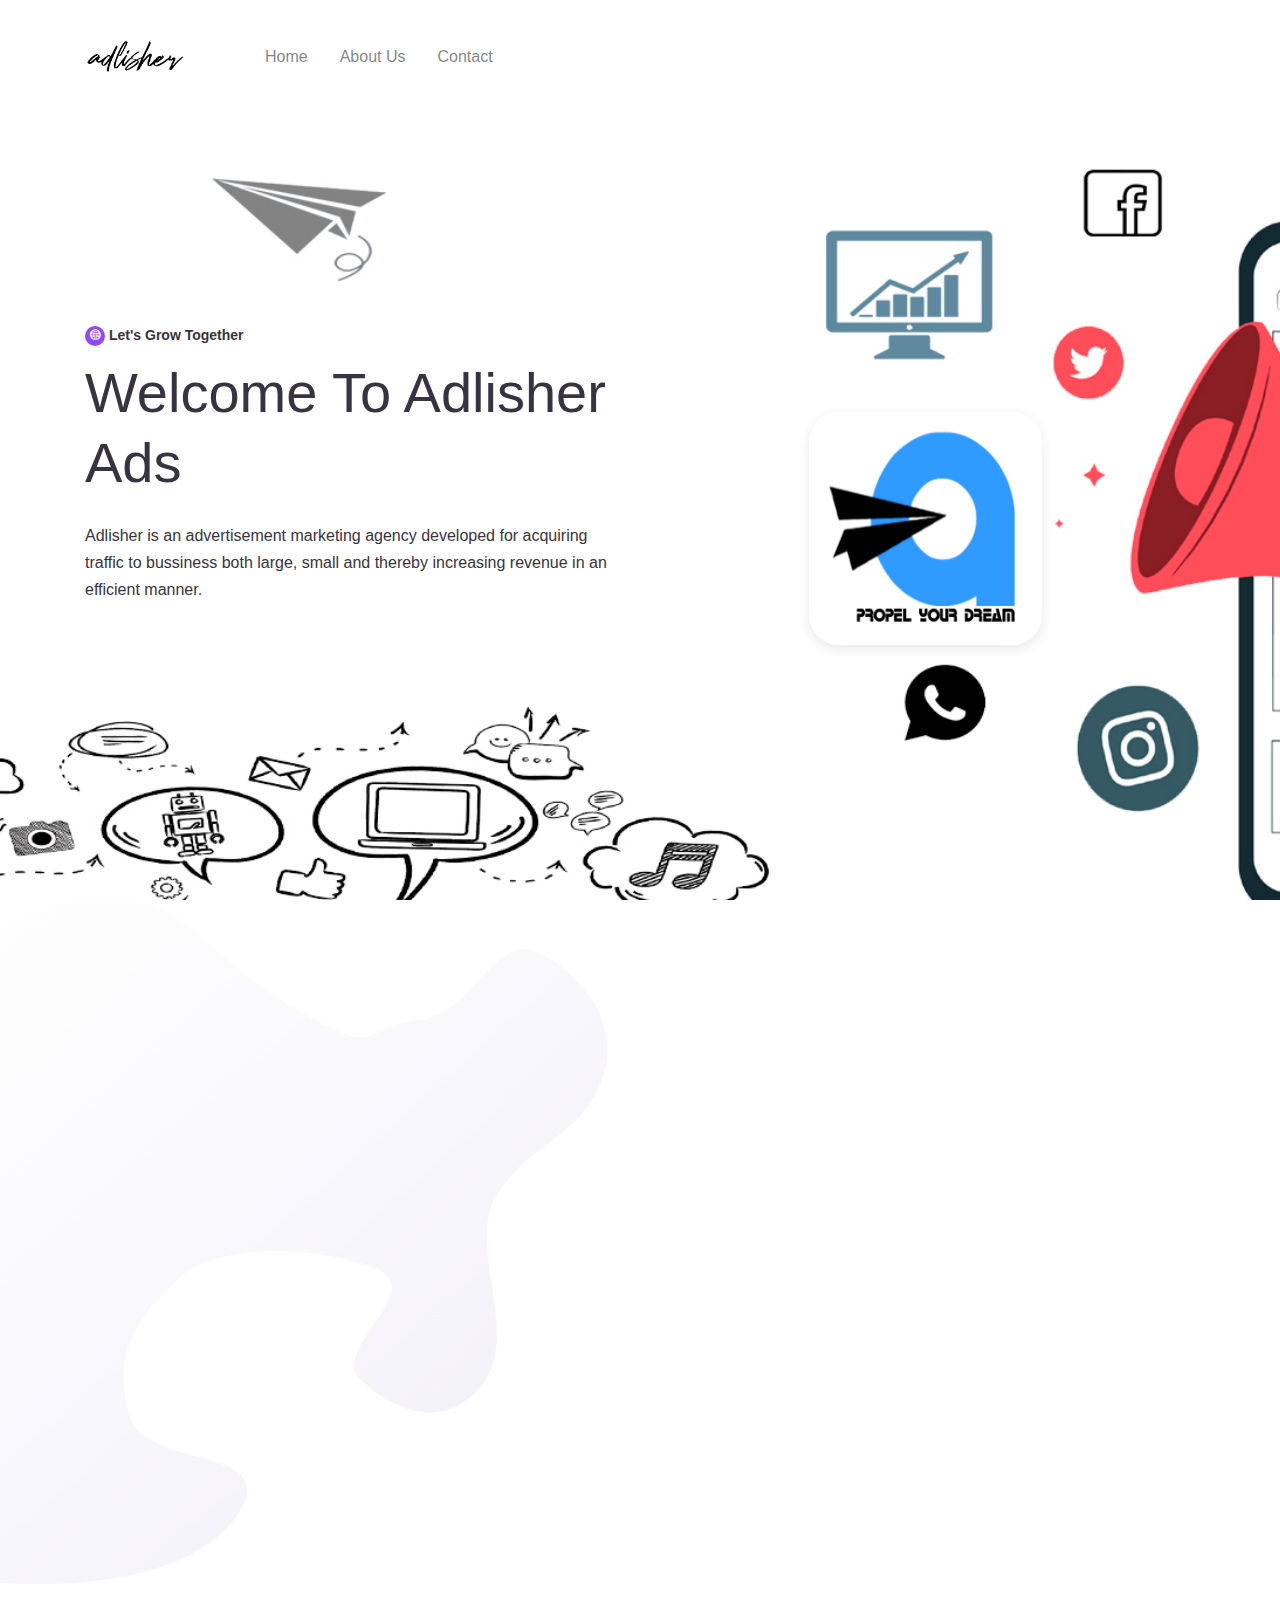
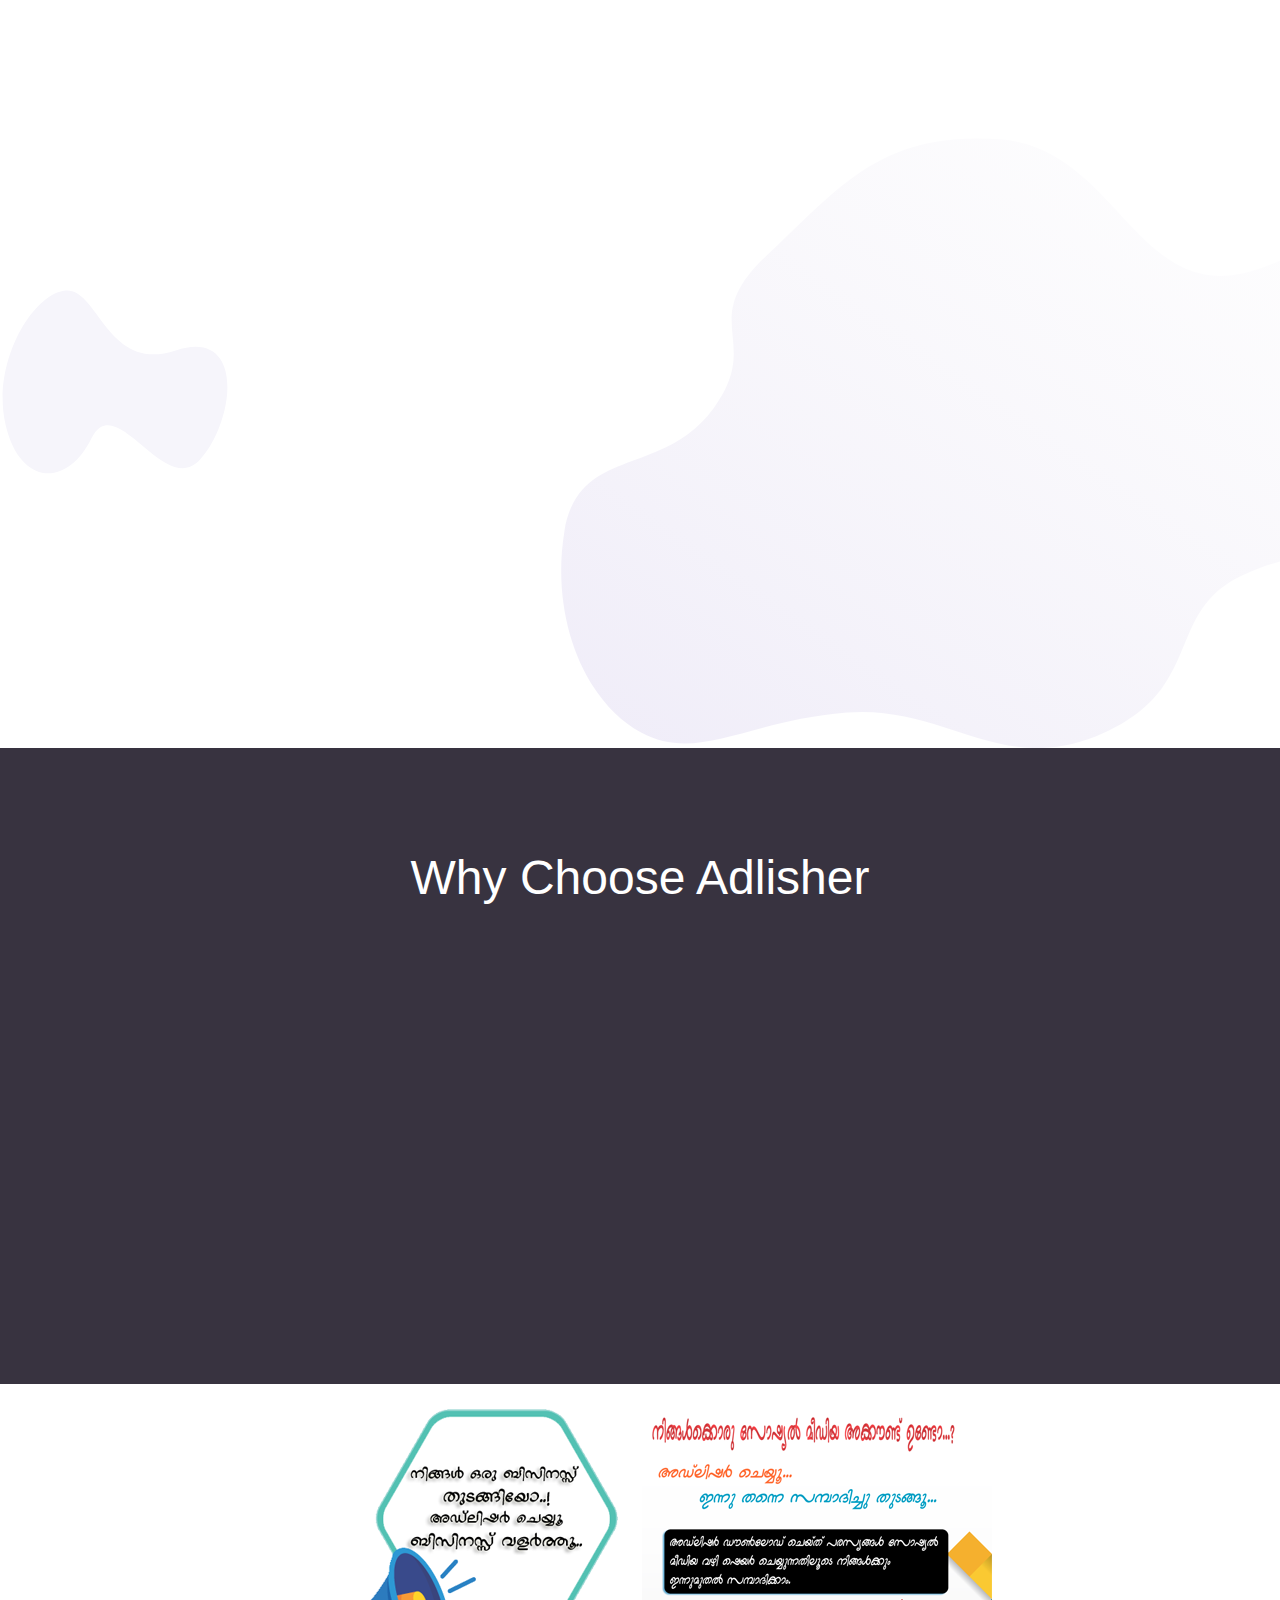
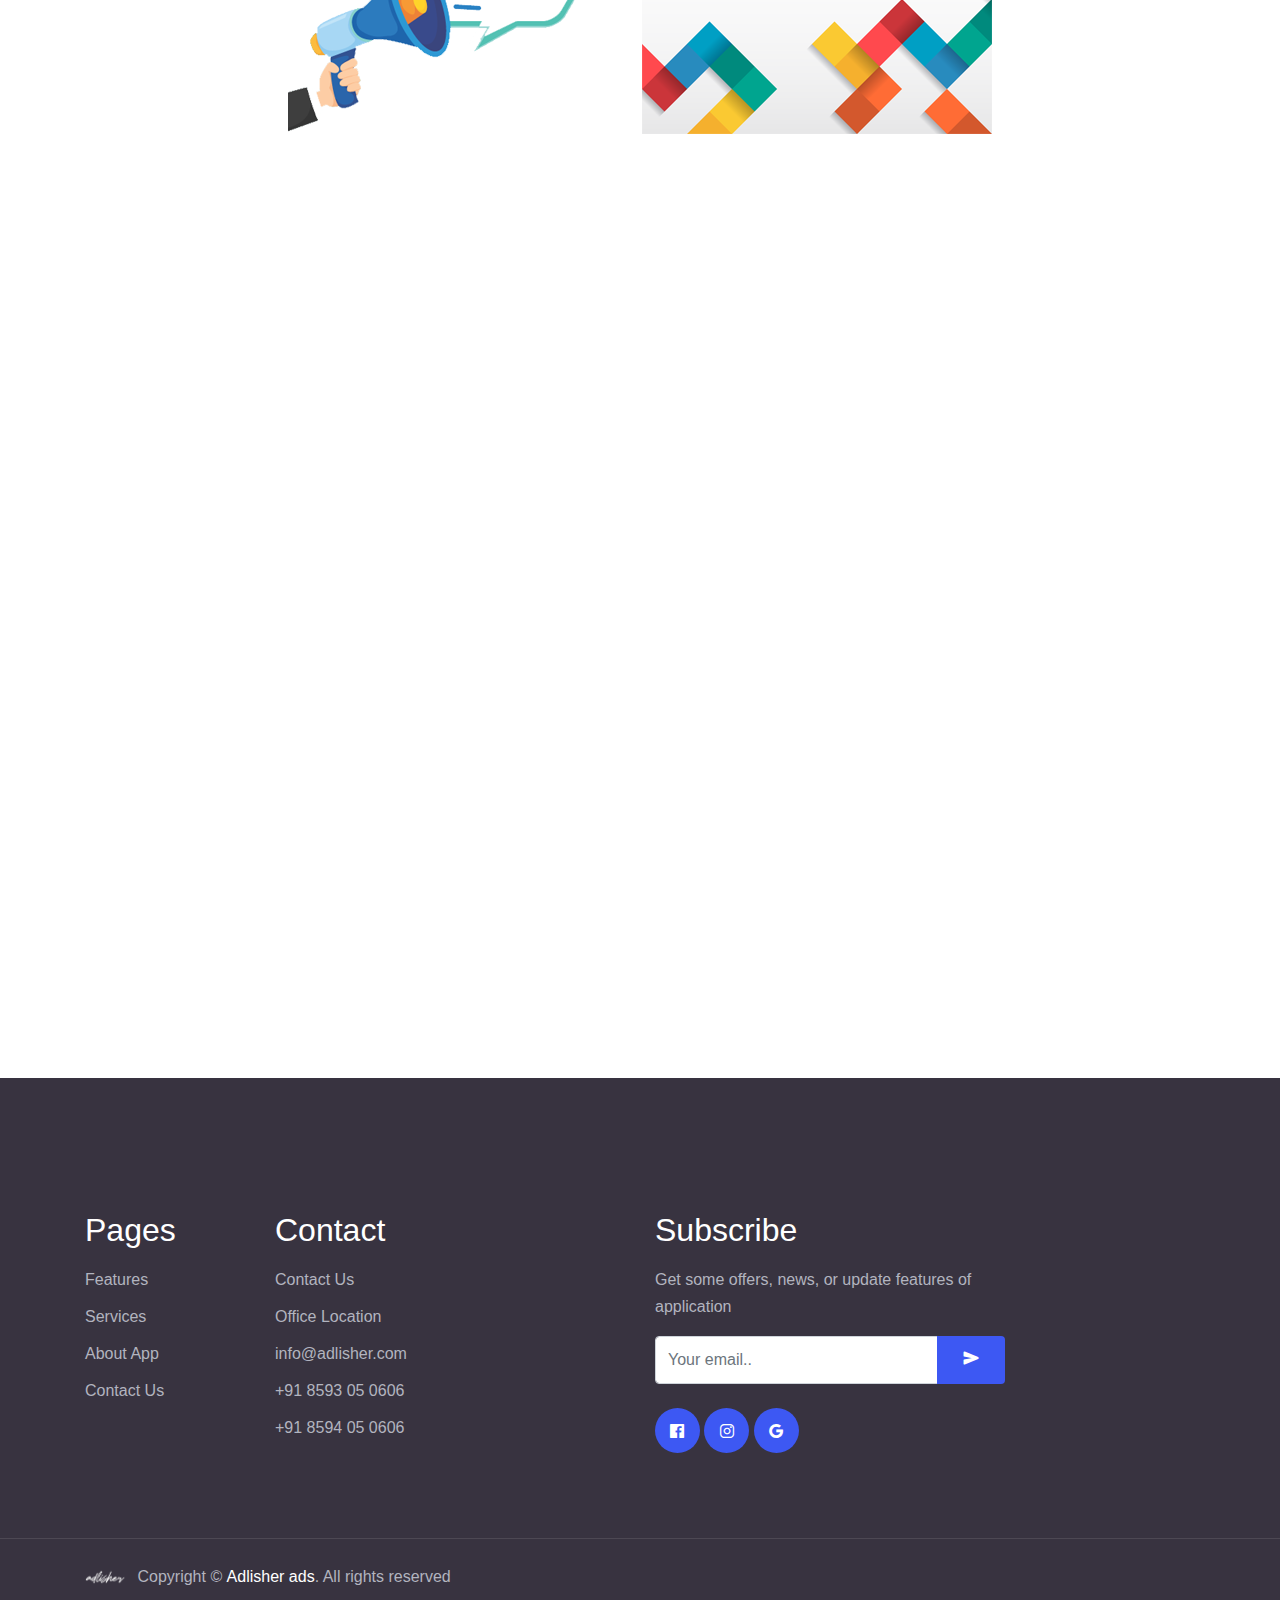
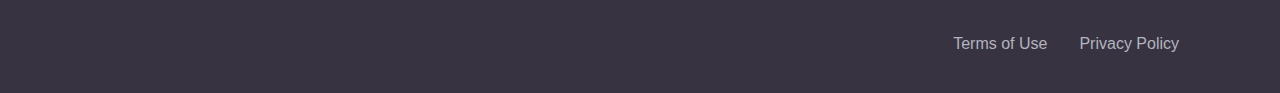
==== index.html @ e450fbd5 "Add files via upload" ====
<!DOCTYPE html>
<html lang="en">
<head>
  <meta charset="UTF-8">
  <meta name="viewport" content="width=device-width, initial-scale=1.0, maximum-scale=1.0, user-scalable=0">

  <meta http-equiv="X-UA-Compatible" content="ie=edge">
  
  <meta name="description" content="Mobile Application HTML5 Template">

  <meta name="copyright" content="Adlisher, https://www.adlisher.com/">

  <title>Adlisher</title>

  <link rel="shortcut icon" href="assets/favicon1.png" type="image/x-icon">

  <link rel="stylesheet" href="assets/css/maicons.css">

  <link rel="stylesheet" href="assets/vendor/animate/animate.css">

  <link rel="stylesheet" href="assets/vendor/owl-carousel/css/owl.carousel.min.css">

  <link rel="stylesheet" href="assets/css/bootstrap.css">

  <link rel="stylesheet" href="assets/css/mobster.css">

</head>
<body>

<nav class="navbar navbar-expand-lg navbar-light navbar-floating">
  <div class="container">
    <a class="navbar-brand" href="#">
      <img src="assets/favicon.png" alt="" width="100">
    </a>
    <button class="navbar-toggler" type="button" data-toggle="collapse" data-target="#navbarToggler" aria-controls="navbarToggler" aria-expanded="false" aria-label="Toggle navigation">
      <span class="navbar-toggler-icon"></span>
    </button>
  
    <div class="collapse navbar-collapse" id="navbarToggler">
      <ul class="navbar-nav ml-lg-5 mt-3 mt-lg-0">
        <li class="nav-item">
            <a class="nav-link" href="index.html">Home</a>
		</li>
        <li class="nav-item">
          <a class="nav-link" href="about.html">About Us</a>
        </li>
        
        </li>
        <li class="nav-item">
          <a class="nav-link" href="contact.html">Contact</a>
        </li>
      </ul>
      
    </div>
  </div>
</nav>
  
<div class="page-hero-section bg-image hero-home-1" style="background-image: url(assets/img/bg_hero_1.svg);">
  <div class="hero-caption pt-5">
    <div class="container h-100">
      <div class="row align-items-center h-100">
        <div class="col-lg-6 wow fadeInUp">
          <div class="badge mb-2"><span class="icon mr-1"><span class="mai-globe"></span></span><b>Let's Grow Together</b></div>
          <h1 class="mb-4">Welcome To Adlisher Ads</h1>
          <p class="mb-4">Adlisher is an advertisement marketing agency developed for acquiring traffic to bussiness both large, small and thereby increasing revenue in an efficient manner. </p>
          
        </div>
        <div class="col-lg-6 d-none d-lg-block wow zoomIn">
          <div class="img-place mobile-preview shadow floating-animate">
            <img src="assets/img/app_preview_1.png" alt="">
          </div>
        </div>
      </div>
    </div>
  </div>
</div>

<!--
<div class="page-section mt-5">
  <div class="container">
    <div class="row">
      <div class="col-sm-6 col-lg-3 py-3 wow zoomIn">
        <div class="img-place client-img">
          <img src="assets/img/clients/alter_sport.png" alt="">
        </div>
      </div>
      <div class="col-sm-6 col-lg-3 py-3 wow zoomIn">
        <div class="img-place client-img">
          <img src="assets/img/clients/cleaning_service.png" alt="">
        </div>
      </div>
      <div class="col-sm-6 col-lg-3 py-3 wow zoomIn">
        <div class="img-place client-img">
          <img src="assets/img/clients/creative_photo.png" alt="">
        </div>
      </div>
      <div class="col-sm-6 col-lg-3 py-3 wow zoomIn">
        <div class="img-place client-img">
          <img src="assets/img/clients/global_tv.png" alt="">
        </div>
      </div>
    </div>
  </div>
</div>  -->

<div class="position-realive bg-image" style="background-image: url(assets/img/pattern_1.svg);">

<div class="page-section">
  <div class="container">
    <div class="row">
      <div class="col-lg-5 py-3">
        <div class="img-place mobile-preview shadow wow zoomIn">
          <img src="assets/img/app_preview_2.png" alt="">
        </div>
      </div>
      <div class="col-lg-6 py-3 mt-lg-5">
        <div class="iconic-list">
          <div class="iconic-item wow fadeInUp">
            <div class="iconic-md iconic-text bg-warning fg-white rounded-circle">
              <span class="mai-cube"></span>
            </div>
            <div class="iconic-content">
              <h5>What We Do</h5>
			  <ul>
              <font size="+2"><b><li>Social media marketing</li></b>
				  <b><li>SEO</li></b>
		  	      <b><li>Digital advertising</li></b>
				  <b><li>Short vedio advertisement</li></b>
			   </ul></font>
 		      
            </div>
          </div>
          <div class="iconic-item wow fadeInUp">
            <div class="iconic-md iconic-text bg-info fg-white rounded-circle">
              <span class="mai-shield"></span>
            </div>
            <div class="iconic-content">
              <h5>Introducing Whatsapp Ads</h5>
              <p class="fs-small"><b>You can earn on each ad published in our app.</b></p>
            </div>
          </div>
          
        </div>
      </div>
    </div>
  </div>
</div>

<div class="page-section">
  <div class="container">
    <div class="row">
      <div class="col-lg-6 offset-lg-1 py-3 mt-lg-5 wow fadeInUp">
        <h1 class="mb-4">About our app</h1>
        <p class="mb-4"><b><font size="+1">A user friendly advertising app which digital ad of a business published through adlisher ads</font></b></p>
			<ul>
              <li>Signup</li>
              <li></i>Share Your Locality</li>
              <li></i>Share Our Ad</li>
              <li></i>Unlimited Earnings</li>
            </ul>
			<a href="#" class="btn btn-primary rounded-pill">Get App Now</a>
	  </div>
      <div class="col-lg-5 py-3">
        <div class="img-place mobile-preview shadow wow zoomIn">
          <img src="assets/img/app_preview_3.png" alt="">
        </div>
      </div>
    </div>
  </div>
</div>

</div>


<div class="page-section bg-dark fg-white">
  <div class="container">
    <h1 class="text-center">Why Choose Adlisher</h1>

    <div class="row justify-content-center mt-5">
      <div class="col-md-6 col-lg-3 py-3">
        <div class="card card-body border-0 bg-transparent text-center wow zoomIn">
          <div class="mb-3">
            <img src="assets/img/icons/rocket.svg" alt="">
          </div>
          <p class="fs-large">Very Fast</p>
          <p class="fs-small fg-grey">Lorem ipsum dolor sit amet, consetetur sadipscing elitr, sed</p>
        </div>
      </div>
      <div class="col-md-6 col-lg-3 py-3">
        <div class="card card-body border-0 bg-transparent text-center wow zoomIn" data-wow-delay="200ms">
          <div class="mb-3">
            <img src="assets/img/icons/testimony.svg" alt="">
          </div>
          <p class="fs-large">Happy Client</p>
          <p class="fs-small fg-grey">Lorem ipsum dolor sit amet, consetetur sadipscing elitr, sed</p>
        </div>
      </div>
      <div class="col-md-6 col-lg-3 py-3">
        <div class="card card-body border-0 bg-transparent text-center wow zoomIn" data-wow-delay="400ms">
          <div class="mb-3">
            <img src="assets/img/icons/promotion.svg" alt="">
          </div>
          <p class="fs-large">Free Ads</p>
          <p class="fs-small fg-grey">Lorem ipsum dolor sit amet, consetetur sadipscing elitr, sed</p>
        </div>
      </div>
      <div class="col-md-6 col-lg-3 py-3">
        <div class="card card-body border-0 bg-transparent text-center wow zoomIn" data-wow-delay="600ms">
          <div class="mb-3">
            <img src="assets/img/icons/support.svg" alt=""
          </div>
          <p class="fs-large">24/7 Support</p>
          <p class="fs-small fg-grey">Lorem ipsum dolor sit amet, consetetur sadipscing elitr, sed</p>
        </div>
      </div>
      
      <div class="col-md-6 col-lg-3 py-3">
        <div class="card card-body border-0 bg-transparent text-center wow zoomIn" data-wow-delay="1000ms">
          
         
        </div>
      </div>
    </div>
  </div>
</div>


</div>

<center>
	<img src="assets/img/pos1.png" alt=""/>
	<img src="assets/img/pos2.png" alt=""/>
</center>


  


<div class="page-section">
  <div class="container">
    <div class="row">
      <div class="col-lg-7 py-3 mb-5 mb-lg-0">
        <div class="img-place w-lg-75 wow zoomIn">
          <img src="assets/img/illustration_contact.svg" alt="">
        </div>
      </div>
      <div class="col-lg-5 py-3">
        <h1 class="wow fadeInUp">Need a help? <br>
        Don't worry just contact us</h1>

        <form method="POST" class="mt-5">
          <div class="form-group wow fadeInUp">
            <label for="name" class="fw-medium fg-grey">Fullname</label>
            <input type="text" class="form-control" id="name">
          </div>

          <div class="form-group wow fadeInUp">
            <label for="email" class="fw-medium fg-grey">Email</label>
            <input type="text" class="form-control" id="email">
          </div>

          <div class="form-group wow fadeInUp">
            <label for="message" class="fw-medium fg-grey">Message</label>
            <textarea rows="6" class="form-control" id="message"></textarea>
          </div>

          <div class="form-group mt-4 wow fadeInUp">
            <button type="submit" class="btn btn-primary">Send Message</button>
          </div>
        </form>
      </div>
    </div>
  </div>
</div>

<div class="page-footer-section bg-dark fg-white">
  <div class="container">
    <div class="row mb-5 py-3">
      <div class="col-sm-6 col-lg-2 py-3">
        <h5 class="mb-3">Pages</h5>
        <ul class="menu-link">
          <li><a href="#" class="">Features</a></li>
          <li><a href="#" class="">Services</a></li>
          <li><a href="#" class="">About App</a></li>
          <li><a href="#" class="">Contact Us</a></li>
        </ul>
      </div>
      
      <div class="col-md-6 col-lg-4 py-3">
        <h5 class="mb-3">Contact</h5>
        <ul class="menu-link">
          <li><a href="#" class="">Contact Us</a></li>
          <li><a href="#" class="">Office Location</a></li>
          <li><a href="info@adlisher.com" class="">info@adlisher.com</a></li>
          <li><a href="#" class="">+91 8593 05 0606</a></li>
          <li><a href="#" class="">+91 8594 05 0606</a></li>
        </ul>
      </div>
      <div class="col-md-6 col-lg-4 py-3">
        <h5 class="mb-3">Subscribe</h5>
        <p>Get some offers, news, or update features of application</p>
        <form method="POST">
          <div class="input-group">
            <input type="text" class="form-control" placeholder="Your email..">
            <div class="input-group-append">
              <button type="submit" class="btn btn-primary"><span class="mai-send"></span></button>
            </div>
          </div>
        </form>

        <!-- Social Media Button -->
        <div class="mt-4">
          <a href="https://m.facebook.com/Adlisher-108062444445038/?ref=bookmarks" class="btn btn-fab btn-primary fg-white"><span class="mai-logo-facebook"></span></a>
          
          <a href="https://instagram.com/adlisher.ads?igshid=1wl89i5eclj4k" class="btn btn-fab btn-primary fg-white"><span class="mai-logo-instagram"></span></a>
          <a href="adlisherads@gmail.com" class="btn btn-fab btn-primary fg-white"><span class="mai-logo-google"></span></a>
        </div>
      </div>
    </div>
  </div>

  <hr>

  <div class="container">
    <div class="row">
      <div class="col-12 col-md-6 py-2">
        <img src="assets/favicon-light.png" alt="" width="40">
        <!-- Please don't remove or modify the credits below -->
        <p class="d-inline-block ml-2">Copyright &copy; <a href="https://www.adlisher.com/" class="fg-white fw-medium">Adlisher ads</a>. All rights reserved</p>
      </div>
      <div class="col-12 col-md-6 py-2">
        <ul class="nav justify-content-end">
          <li class="nav-item"><a href="#" class="nav-link">Terms of Use</a></li>
          <li class="nav-item"><a href="privacypolicy.html" class="nav-link">Privacy Policy</a></li>
        
        </ul>
      </div>
    </div>
  </div>
</div>

<script src="assets/js/jquery-3.5.1.min.js"></script>

<script src="assets/js/bootstrap.bundle.min.js"></script>

<script src="assets/vendor/owl-carousel/js/owl.carousel.min.js"></script>

<script src="assets/vendor/wow/wow.min.js"></script>

<script src="assets/js/mobster.js"></script>

</body>
</html>
---- assets/css/maicons.css ----
@font-face {
  font-family: 'maicons';
  src:  url('../fonts/maicons.eot?c9nlkl');
  src:  url('../fonts/maicons.eot?c9nlkl#iefix') format('embedded-opentype'),
    url('../fonts/maicons.ttf?c9nlkl') format('truetype'),
    url('../fonts/maicons.woff?c9nlkl') format('woff'),
    url('../fonts/maicons.svg?c9nlkl#maicons') format('svg');
  font-weight: normal;
  font-style: normal;
  font-display: block;
}

[class^="mai-"], [class*=" mai-"] {
  /* use !important to prevent issues with browser extensions that change fonts */
  font-family: 'maicons' !important;
  speak: none;
  font-style: normal;
  font-weight: normal;
  font-variant: normal;
  text-transform: none;
  line-height: 1;

  /* Better Font Rendering =========== */
  -webkit-font-smoothing: antialiased;
  -moz-osx-font-smoothing: grayscale;
}

.mai-add:before {
  content: "\e900";
}
.mai-add-circle:before {
  content: "\e901";
}
.mai-add-circle-outline:before {
  content: "\e902";
}
.mai-airplane:before {
  content: "\e903";
}
.mai-airplane-outline:before {
  content: "\e904";
}
.mai-alarm:before {
  content: "\e905";
}
.mai-alarm-outline:before {
  content: "\e906";
}
.mai-albums:before {
  content: "\e907";
}
.mai-albums-outline:before {
  content: "\e908";
}
.mai-alert:before {
  content: "\e909";
}
.mai-alert-circle:before {
  content: "\e90a";
}
.mai-alert-circle-outline:before {
  content: "\e90b";
}
.mai-analytics:before {
  content: "\e90c";
}
.mai-analytics-outline:before {
  content: "\e90d";
}
.mai-aperture:before {
  content: "\e90e";
}
.mai-aperture-outline:before {
  content: "\e90f";
}
.mai-apps:before {
  content: "\e910";
}
.mai-apps-outline:before {
  content: "\e911";
}
.mai-archive:before {
  content: "\e912";
}
.mai-archive-outline:before {
  content: "\e913";
}
.mai-arrow-back:before {
  content: "\e914";
}
.mai-arrow-back-circle:before {
  content: "\e915";
}
.mai-arrow-back-circle-outline:before {
  content: "\e916";
}
.mai-arrow-down:before {
  content: "\e917";
}
.mai-arrow-down-circle:before {
  content: "\e918";
}
.mai-arrow-down-circle-outline:before {
  content: "\e919";
}
.mai-arrow-forward:before {
  content: "\e91a";
}
.mai-arrow-forward-circle:before {
  content: "\e91b";
}
.mai-arrow-forward-circle-outline:before {
  content: "\e91c";
}
.mai-arrow-redo:before {
  content: "\e91d";
}
.mai-arrow-redo-circle:before {
  content: "\e91e";
}
.mai-arrow-redo-circle-outline:before {
  content: "\e91f";
}
.mai-arrow-redo-outline:before {
  content: "\e920";
}
.mai-arrow-undo:before {
  content: "\e921";
}
.mai-arrow-undo-circle:before {
  content: "\e922";
}
.mai-arrow-undo-circle-outline:before {
  content: "\e923";
}
.mai-arrow-undo-outline:before {
  content: "\e924";
}
.mai-arrow-up:before {
  content: "\e925";
}
.mai-arrow-up-circle:before {
  content: "\e926";
}
.mai-arrow-up-circle-outline:before {
  content: "\e927";
}
.mai-at:before {
  content: "\e928";
}
.mai-at-circle:before {
  content: "\e929";
}
.mai-at-circle-outline:before {
  content: "\e92a";
}
.mai-attach:before {
  content: "\e92b";
}
.mai-attach-outline:before {
  content: "\e92c";
}
.mai-backspace:before {
  content: "\e92d";
}
.mai-backspace-outline:before {
  content: "\e92e";
}
.mai-bandage:before {
  content: "\e92f";
}
.mai-bandage-outline:before {
  content: "\e930";
}
.mai-bar-chart:before {
  content: "\e932";
}
.mai-bar-chart-outline:before {
  content: "\e933";
}
.mai-barbell:before {
  content: "\e931";
}
.mai-barcode:before {
  content: "\e934";
}
.mai-barcode-outline:before {
  content: "\e935";
}
.mai-baseball:before {
  content: "\e936";
}
.mai-baseball-outline:before {
  content: "\e937";
}
.mai-basket:before {
  content: "\e938";
}
.mai-basket-outline:before {
  content: "\e93b";
}
.mai-basketball:before {
  content: "\e939";
}
.mai-basketball-outline:before {
  content: "\e93a";
}
.mai-battery-charging:before {
  content: "\e93c";
}
.mai-battery-dead:before {
  content: "\e93d";
}
.mai-battery-full:before {
  content: "\e93e";
}
.mai-battery-half:before {
  content: "\e93f";
}
.mai-beaker:before {
  content: "\e940";
}
.mai-beaker-outline:before {
  content: "\e941";
}
.mai-bed:before {
  content: "\e942";
}
.mai-bed-outline:before {
  content: "\e943";
}
.mai-beer:before {
  content: "\e944";
}
.mai-beer-outline:before {
  content: "\e945";
}
.mai-bicycle:before {
  content: "\e946";
}
.mai-bluetooth:before {
  content: "\e947";
}
.mai-boat:before {
  content: "\e948";
}
.mai-boat-outline:before {
  content: "\e949";
}
.mai-body:before {
  content: "\e94a";
}
.mai-body-outline:before {
  content: "\e94b";
}
.mai-bonfire:before {
  content: "\e94c";
}
.mai-bonfire-outline:before {
  content: "\e94d";
}
.mai-book:before {
  content: "\e94e";
}
.mai-book-outline:before {
  content: "\e953";
}
.mai-bookmark:before {
  content: "\e94f";
}
.mai-bookmark-outline:before {
  content: "\e950";
}
.mai-bookmarks:before {
  content: "\e951";
}
.mai-bookmarks-outline:before {
  content: "\e952";
}
.mai-briefcase:before {
  content: "\e954";
}
.mai-briefcase-outline:before {
  content: "\e955";
}
.mai-browsers:before {
  content: "\e956";
}
.mai-browsers-outline:before {
  content: "\e957";
}
.mai-brush:before {
  content: "\e958";
}
.mai-brush-outline:before {
  content: "\e959";
}
.mai-bug:before {
  content: "\e95a";
}
.mai-bug-outline:before {
  content: "\e95b";
}
.mai-build:before {
  content: "\e95c";
}
.mai-build-outline:before {
  content: "\e95d";
}
.mai-bulb:before {
  content: "\e95e";
}
.mai-bulb-outline:before {
  content: "\e95f";
}
.mai-bus:before {
  content: "\e960";
}
.mai-bus-outline:before {
  content: "\e963";
}
.mai-business:before {
  content: "\e961";
}
.mai-business-outline:before {
  content: "\e962";
}
.mai-cafe:before {
  content: "\e964";
}
.mai-cafe-outline:before {
  content: "\e965";
}
.mai-calculator:before {
  content: "\e966";
}
.mai-calculator-outline:before {
  content: "\e967";
}
.mai-calendar:before {
  content: "\e968";
}
.mai-calendar-outline:before {
  content: "\e969";
}
.mai-call:before {
  content: "\e96a";
}
.mai-call-outline:before {
  content: "\e96b";
}
.mai-camera:before {
  content: "\e96c";
}
.mai-camera-outline:before {
  content: "\e96d";
}
.mai-camera-reverse:before {
  content: "\e96e";
}
.mai-camera-reverse-outline:before {
  content: "\e96f";
}
.mai-car:before {
  content: "\e970";
}
.mai-car-outline:before {
  content: "\e97f";
}
.mai-car-sport:before {
  content: "\e980";
}
.mai-car-sport-outline:before {
  content: "\e981";
}
.mai-card:before {
  content: "\e971";
}
.mai-card-outline:before {
  content: "\e972";
}
.mai-caret-back:before {
  content: "\e973";
}
.mai-caret-back-circle:before {
  content: "\e974";
}
.mai-caret-back-circle-outline:before {
  content: "\e975";
}
.mai-caret-down:before {
  content: "\e976";
}
.mai-caret-down-circle:before {
  content: "\e977";
}
.mai-caret-down-circle-outline:before {
  content: "\e978";
}
.mai-caret-forward:before {
  content: "\e979";
}
.mai-caret-forward-circle:before {
  content: "\e97a";
}
.mai-caret-forward-circle-outline:before {
  content: "\e97b";
}
.mai-caret-up:before {
  content: "\e97c";
}
.mai-caret-up-circle:before {
  content: "\e97d";
}
.mai-caret-up-circle-outline:before {
  content: "\e97e";
}
.mai-cart:before {
  content: "\e982";
}
.mai-cart-outline:before {
  content: "\e983";
}
.mai-cash:before {
  content: "\e984";
}
.mai-cash-outline:before {
  content: "\e985";
}
.mai-chatbox:before {
  content: "\e986";
}
.mai-chatbox-ellipses:before {
  content: "\e987";
}
.mai-chatbox-ellipses-outline:before {
  content: "\e988";
}
.mai-chatbox-outline:before {
  content: "\e989";
}
.mai-chatbubble:before {
  content: "\e98a";
}
.mai-chatbubble-ellipses:before {
  content: "\e98b";
}
.mai-chatbubble-ellipses-outline:before {
  content: "\e98c";
}
.mai-chatbubble-outline:before {
  content: "\e98d";
}
.mai-chatbubbles:before {
  content: "\e98e";
}
.mai-chatbubbles-outline:before {
  content: "\e98f";
}
.mai-checkbox:before {
  content: "\e990";
}
.mai-checkbox-outline:before {
  content: "\e991";
}
.mai-checkmark:before {
  content: "\e992";
}
.mai-checkmark-circle:before {
  content: "\e993";
}
.mai-checkmark-circle-outline:before {
  content: "\e994";
}
.mai-checkmark-done:before {
  content: "\e995";
}
.mai-checkmark-done-circle:before {
  content: "\e996";
}
.mai-checkmark-done-circle-outline:before {
  content: "\e997";
}
.mai-chevron-back:before {
  content: "\e998";
}
.mai-chevron-back-circle:before {
  content: "\e999";
}
.mai-chevron-back-circle-outline:before {
  content: "\e99a";
}
.mai-chevron-down:before {
  content: "\e99b";
}
.mai-chevron-down-circle:before {
  content: "\e99c";
}
.mai-chevron-down-circle-outline:before {
  content: "\e99d";
}
.mai-chevron-forward:before {
  content: "\e99e";
}
.mai-chevron-forward-circle:before {
  content: "\e99f";
}
.mai-chevron-forward-circle-outline:before {
  content: "\e9a0";
}
.mai-chevron-up:before {
  content: "\e9a1";
}
.mai-chevron-up-circle:before {
  content: "\e9a2";
}
.mai-chevron-up-circle-outline:before {
  content: "\e9a3";
}
.mai-clipboard:before {
  content: "\e9a4";
}
.mai-clipboard-outline:before {
  content: "\e9a5";
}
.mai-close:before {
  content: "\e9a6";
}
.mai-close-circle:before {
  content: "\e9a7";
}
.mai-close-circle-outline:before {
  content: "\e9a8";
}
.mai-cloud:before {
  content: "\e9a9";
}
.mai-cloud-circle:before {
  content: "\e9aa";
}
.mai-cloud-circle-outline:before {
  content: "\e9ab";
}
.mai-cloud-done:before {
  content: "\e9ac";
}
.mai-cloud-done-outline:before {
  content: "\e9ad";
}
.mai-cloud-download:before {
  content: "\e9ae";
}
.mai-cloud-download-outline:before {
  content: "\e9af";
}
.mai-cloud-offline:before {
  content: "\e9b0";
}
.mai-cloud-offline-outline:before {
  content: "\e9b1";
}
.mai-cloud-outline:before {
  content: "\e9b2";
}
.mai-cloud-upload:before {
  content: "\e9b3";
}
.mai-cloud-upload-outline:before {
  content: "\e9b4";
}
.mai-cloudy:before {
  content: "\e9b5";
}
.mai-cloudy-night:before {
  content: "\e9b6";
}
.mai-cloudy-night-outline:before {
  content: "\e9b7";
}
.mai-cloudy-outline:before {
  content: "\e9b8";
}
.mai-code:before {
  content: "\e9b9";
}
.mai-code-download:before {
  content: "\e9ba";
}
.mai-code-slash:before {
  content: "\e9bb";
}
.mai-code-working:before {
  content: "\e9bc";
}
.mai-cog:before {
  content: "\e9bd";
}
.mai-color-fill:before {
  content: "\e9be";
}
.mai-color-fill-outline:before {
  content: "\e9bf";
}
.mai-color-filter:before {
  content: "\e9c0";
}
.mai-color-filter-outline:before {
  content: "\e9c1";
}
.mai-color-palette:before {
  content: "\e9c2";
}
.mai-color-palette-outline:before {
  content: "\e9c3";
}
.mai-color-wand:before {
  content: "\e9c4";
}
.mai-color-wand-outline:before {
  content: "\e9c5";
}
.mai-compass:before {
  content: "\e9c6";
}
.mai-compass-outline:before {
  content: "\e9c7";
}
.mai-construct:before {
  content: "\e9c8";
}
.mai-construct-outline:before {
  content: "\e9c9";
}
.mai-contract:before {
  content: "\e9ca";
}
.mai-contrast:before {
  content: "\e9cb";
}
.mai-copy:before {
  content: "\e9cc";
}
.mai-copy-outline:before {
  content: "\e9cd";
}
.mai-create:before {
  content: "\e9ce";
}
.mai-create-outline:before {
  content: "\e9cf";
}
.mai-crop:before {
  content: "\e9d0";
}
.mai-cube:before {
  content: "\e9d1";
}
.mai-cube-outline:before {
  content: "\e9d2";
}
.mai-cut:before {
  content: "\e9d3";
}
.mai-desktop:before {
  content: "\e9d4";
}
.mai-desktop-outline:before {
  content: "\e9d5";
}
.mai-disc:before {
  content: "\e9d6";
}
.mai-disc-outline:before {
  content: "\e9d7";
}
.mai-document:before {
  content: "\e9d8";
}
.mai-document-outline:before {
  content: "\e9d9";
}
.mai-document-text:before {
  content: "\e9dc";
}
.mai-document-text-outline:before {
  content: "\e9dd";
}
.mai-documents:before {
  content: "\e9da";
}
.mai-documents-outline:before {
  content: "\e9db";
}
.mai-download:before {
  content: "\e9de";
}
.mai-download-outline:before {
  content: "\e9df";
}
.mai-duplicate:before {
  content: "\e9e0";
}
.mai-duplicate-outline:before {
  content: "\e9e1";
}
.mai-ear:before {
  content: "\e9e2";
}
.mai-ear-outline:before {
  content: "\e9e3";
}
.mai-earth:before {
  content: "\e9e4";
}
.mai-earth-outline:before {
  content: "\e9e5";
}
.mai-easel:before {
  content: "\e9e6";
}
.mai-easel-outline:before {
  content: "\e9e7";
}
.mai-egg:before {
  content: "\e9e8";
}
.mai-egg-outline:before {
  content: "\e9e9";
}
.mai-ellipse:before {
  content: "\e9ea";
}
.mai-ellipse-outline:before {
  content: "\e9eb";
}
.mai-ellipsis-horizontal:before {
  content: "\e9ec";
}
.mai-ellipsis-horizontal-circle:before {
  content: "\e9ed";
}
.mai-ellipsis-vertical:before {
  content: "\e9ee";
}
.mai-ellipsis-vertical-circle:before {
  content: "\e9ef";
}
.mai-enter:before {
  content: "\e9f0";
}
.mai-enter-outline:before {
  content: "\e9f1";
}
.mai-exit:before {
  content: "\e9f2";
}
.mai-exit-outline:before {
  content: "\e9f3";
}
.mai-expand:before {
  content: "\e9f4";
}
.mai-eye:before {
  content: "\e9f5";
}
.mai-eye-off:before {
  content: "\e9f8";
}
.mai-eye-off-outline:before {
  content: "\e9f9";
}
.mai-eye-outline:before {
  content: "\e9fa";
}
.mai-eyedrop:before {
  content: "\e9f6";
}
.mai-eyedrop-outline:before {
  content: "\e9f7";
}
.mai-fast-food:before {
  content: "\e9fb";
}
.mai-fast-food-outline:before {
  content: "\e9fc";
}
.mai-female:before {
  content: "\e9fd";
}
.mai-file-tray:before {
  content: "\e9fe";
}
.mai-file-tray-full:before {
  content: "\e9ff";
}
.mai-file-tray-full-outline:before {
  content: "\ea00";
}
.mai-file-tray-outline:before {
  content: "\ea01";
}
.mai-film:before {
  content: "\ea02";
}
.mai-film-outline:before {
  content: "\ea03";
}
.mai-filter:before {
  content: "\ea04";
}
.mai-finger-print:before {
  content: "\ea05";
}
.mai-fitness:before {
  content: "\ea06";
}
.mai-fitness-outline:before {
  content: "\ea07";
}
.mai-flag:before {
  content: "\ea08";
}
.mai-flag-outline:before {
  content: "\ea09";
}
.mai-flame:before {
  content: "\ea0a";
}
.mai-flame-outline:before {
  content: "\ea0b";
}
.mai-flash:before {
  content: "\ea0c";
}
.mai-flash-off:before {
  content: "\ea0f";
}
.mai-flash-off-outline:before {
  content: "\ea10";
}
.mai-flash-outline:before {
  content: "\ea11";
}
.mai-flashlight:before {
  content: "\ea0d";
}
.mai-flashlight-outline:before {
  content: "\ea0e";
}
.mai-flask:before {
  content: "\ea12";
}
.mai-flask-outline:before {
  content: "\ea13";
}
.mai-flower:before {
  content: "\ea14";
}
.mai-flower-outline:before {
  content: "\ea15";
}
.mai-folder:before {
  content: "\ea16";
}
.mai-folder-open:before {
  content: "\ea17";
}
.mai-folder-open-outline:before {
  content: "\ea18";
}
.mai-folder-outline:before {
  content: "\ea19";
}
.mai-football:before {
  content: "\ea1a";
}
.mai-football-outline:before {
  content: "\ea1b";
}
.mai-funnel:before {
  content: "\ea1c";
}
.mai-funnel-outline:before {
  content: "\ea1d";
}
.mai-game-controller:before {
  content: "\ea1e";
}
.mai-game-controller-outline:before {
  content: "\ea1f";
}
.mai-gift:before {
  content: "\ea20";
}
.mai-gift-outline:before {
  content: "\ea21";
}
.mai-git-branch:before {
  content: "\ea22";
}
.mai-git-commit:before {
  content: "\ea23";
}
.mai-git-compare:before {
  content: "\ea24";
}
.mai-git-merge:before {
  content: "\ea25";
}
.mai-git-network:before {
  content: "\ea26";
}
.mai-git-pull-request:before {
  content: "\ea27";
}
.mai-glasses:before {
  content: "\ea28";
}
.mai-glasses-outline:before {
  content: "\ea29";
}
.mai-globe:before {
  content: "\ea2a";
}
.mai-globe-outline:before {
  content: "\ea2b";
}
.mai-golf:before {
  content: "\ea2c";
}
.mai-golf-outline:before {
  content: "\ea2d";
}
.mai-grid:before {
  content: "\ea2e";
}
.mai-grid-outline:before {
  content: "\ea2f";
}
.mai-hammer:before {
  content: "\ea30";
}
.mai-hammer-outline:before {
  content: "\ea31";
}
.mai-hand-left:before {
  content: "\ea32";
}
.mai-hand-left-outline:before {
  content: "\ea33";
}
.mai-hand-right:before {
  content: "\ea34";
}
.mai-hand-right-outline:before {
  content: "\ea35";
}
.mai-happy:before {
  content: "\ea36";
}
.mai-happy-outline:before {
  content: "\ea37";
}
.mai-hardware-chip:before {
  content: "\ea38";
}
.mai-hardware-chip-outline:before {
  content: "\ea39";
}
.mai-headset:before {
  content: "\ea3a";
}
.mai-headset-outline:before {
  content: "\ea3b";
}
.mai-heart:before {
  content: "\ea3c";
}
.mai-heart-circle:before {
  content: "\ea3d";
}
.mai-heart-circle-outline:before {
  content: "\ea3e";
}
.mai-heart-dislike:before {
  content: "\ea3f";
}
.mai-heart-dislike-circle:before {
  content: "\ea40";
}
.mai-heart-dislike-circle-outline:before {
  content: "\ea41";
}
.mai-heart-dislike-outline:before {
  content: "\ea42";
}
.mai-heart-half:before {
  content: "\ea43";
}
.mai-heart-half-outline:before {
  content: "\ea44";
}
.mai-heart-outline:before {
  content: "\ea45";
}
.mai-help:before {
  content: "\ea46";
}
.mai-help-buoy:before {
  content: "\ea47";
}
.mai-help-buoy-outline:before {
  content: "\ea48";
}
.mai-help-circle:before {
  content: "\ea49";
}
.mai-help-circle-outline:before {
  content: "\ea4a";
}
.mai-home:before {
  content: "\ea4b";
}
.mai-home-outline:before {
  content: "\ea4c";
}
.mai-hourglass:before {
  content: "\ea4d";
}
.mai-hourglass-outline:before {
  content: "\ea4e";
}
.mai-ice-cream:before {
  content: "\ea4f";
}
.mai-ice-cream-outline:before {
  content: "\ea50";
}
.mai-image:before {
  content: "\ea51";
}
.mai-image-outline:before {
  content: "\ea52";
}
.mai-images:before {
  content: "\ea53";
}
.mai-images-outline:before {
  content: "\ea54";
}
.mai-infinite:before {
  content: "\ea55";
}
.mai-information:before {
  content: "\ea56";
}
.mai-information-circle:before {
  content: "\ea57";
}
.mai-information-circle-outline:before {
  content: "\ea58";
}
.mai-journal:before {
  content: "\ea59";
}
.mai-journal-outline:before {
  content: "\ea5a";
}
.mai-key:before {
  content: "\ea5b";
}
.mai-key-outline:before {
  content: "\ea5c";
}
.mai-keypad:before {
  content: "\ea5d";
}
.mai-keypad-outline:before {
  content: "\ea5e";
}
.mai-language:before {
  content: "\ea5f";
}
.mai-laptop:before {
  content: "\ea60";
}
.mai-laptop-outline:before {
  content: "\ea61";
}
.mai-layers:before {
  content: "\ea62";
}
.mai-layers-outline:before {
  content: "\ea63";
}
.mai-leaf:before {
  content: "\ea64";
}
.mai-leaf-outline:before {
  content: "\ea65";
}
.mai-library:before {
  content: "\ea66";
}
.mai-library-outline:before {
  content: "\ea67";
}
.mai-link:before {
  content: "\ea68";
}
.mai-list:before {
  content: "\ea69";
}
.mai-list-circle:before {
  content: "\ea6a";
}
.mai-list-circle-outline:before {
  content: "\ea6b";
}
.mai-locate:before {
  content: "\ea6c";
}
.mai-location:before {
  content: "\ea6d";
}
.mai-location-outline:before {
  content: "\ea6e";
}
.mai-lock-closed:before {
  content: "\ea6f";
}
.mai-lock-closed-outline:before {
  content: "\ea70";
}
.mai-lock-open:before {
  content: "\ea71";
}
.mai-lock-open-outline:before {
  content: "\ea72";
}
.mai-log-in:before {
  content: "\ea73";
}
.mai-log-in-outline:before {
  content: "\ea74";
}
.mai-log-out:before {
  content: "\ea75";
}
.mai-log-out-outline:before {
  content: "\ea76";
}
.mai-logo-500px:before {
  content: "\ea8e";
}
.mai-logo-accessible-icon:before {
  content: "\eaef";
}
.mai-logo-accusoft:before {
  content: "\eba2";
}
.mai-logo-algolia:before {
  content: "\eba3";
}
.mai-logo-alipay:before {
  content: "\eba4";
}
.mai-logo-amazon:before {
  content: "\eba5";
}
.mai-logo-amplify:before {
  content: "\eba6";
}
.mai-logo-android:before {
  content: "\eba7";
}
.mai-logo-angular:before {
  content: "\eba8";
}
.mai-logo-apple:before {
  content: "\eba9";
}
.mai-logo-apple-appstore:before {
  content: "\ebaa";
}
.mai-logo-aws:before {
  content: "\ebab";
}
.mai-logo-behance:before {
  content: "\ebac";
}
.mai-logo-bitbucket:before {
  content: "\ebad";
}
.mai-logo-bitcoin:before {
  content: "\ebae";
}
.mai-logo-blackberry:before {
  content: "\ebaf";
}
.mai-logo-blogger:before {
  content: "\ebb0";
}
.mai-logo-buffer:before {
  content: "\ebb1";
}
.mai-logo-buysellads:before {
  content: "\ebb2";
}
.mai-logo-capacitor:before {
  content: "\ebb3";
}
.mai-logo-cc-amazon-pay:before {
  content: "\ebb4";
}
.mai-logo-cc-amex:before {
  content: "\ebb5";
}
.mai-logo-cc-apple-pay:before {
  content: "\ebb6";
}
.mai-logo-cc-diners-club:before {
  content: "\ebb7";
}
.mai-logo-cc-discover:before {
  content: "\ebb8";
}
.mai-logo-cc-jcb:before {
  content: "\ebb9";
}
.mai-logo-cc-mastercard:before {
  content: "\ebba";
}
.mai-logo-cc-paypal:before {
  content: "\ebbb";
}
.mai-logo-cc-stripe:before {
  content: "\ebbc";
}
.mai-logo-cc-visa:before {
  content: "\ebbd";
}
.mai-logo-chrome:before {
  content: "\ebbe";
}
.mai-logo-closed-captioning:before {
  content: "\ebbf";
}
.mai-logo-codepen:before {
  content: "\ebc0";
}
.mai-logo-cpanel:before {
  content: "\ebc1";
}
.mai-logo-creative-commons:before {
  content: "\ebc2";
}
.mai-logo-css3:before {
  content: "\ebc3";
}
.mai-logo-cuttlefish:before {
  content: "\ebc4";
}
.mai-logo-d-and-d:before {
  content: "\ebc5";
}
.mai-logo-dashcube:before {
  content: "\ebc6";
}
.mai-logo-designernews:before {
  content: "\ebc7";
}
.mai-logo-deviantart:before {
  content: "\ebc8";
}
.mai-logo-digg:before {
  content: "\ebc9";
}
.mai-logo-digital-ocean:before {
  content: "\ebca";
}
.mai-logo-discord:before {
  content: "\ebcb";
}
.mai-logo-discourse:before {
  content: "\ebcc";
}
.mai-logo-dochub:before {
  content: "\ebcd";
}
.mai-logo-docker:before {
  content: "\ebce";
}
.mai-logo-dribbble:before {
  content: "\ebcf";
}
.mai-logo-dropbox:before {
  content: "\ebd0";
}
.mai-logo-drupal:before {
  content: "\ebd1";
}
.mai-logo-dyalog:before {
  content: "\ebd2";
}
.mai-logo-earlybirds:before {
  content: "\ebd3";
}
.mai-logo-ebay:before {
  content: "\ebd4";
}
.mai-logo-edge:before {
  content: "\ebd5";
}
.mai-logo-electron:before {
  content: "\ebd6";
}
.mai-logo-elementor:before {
  content: "\ebd7";
}
.mai-logo-ello:before {
  content: "\ebd8";
}
.mai-logo-ember:before {
  content: "\ebd9";
}
.mai-logo-empire:before {
  content: "\ebda";
}
.mai-logo-envira:before {
  content: "\ebdb";
}
.mai-logo-erlang:before {
  content: "\ebdc";
}
.mai-logo-etsy:before {
  content: "\ebdd";
}
.mai-logo-euro:before {
  content: "\ebde";
}
.mai-logo-expeditedssl:before {
  content: "\ebdf";
}
.mai-logo-facebook:before {
  content: "\ebe0";
}
.mai-logo-facebook-f:before {
  content: "\ebe1";
}
.mai-logo-facebook-messenger:before {
  content: "\ebe2";
}
.mai-logo-firebase:before {
  content: "\ebe3";
}
.mai-logo-firefox:before {
  content: "\ebe4";
}
.mai-logo-flickr:before {
  content: "\ebe5";
}
.mai-logo-flipboard:before {
  content: "\ebe6";
}
.mai-logo-fly:before {
  content: "\ebe7";
}
.mai-logo-foursquare:before {
  content: "\ebe8";
}
.mai-logo-freebsd:before {
  content: "\ebe9";
}
.mai-logo-gg:before {
  content: "\ebea";
}
.mai-logo-git:before {
  content: "\ebeb";
}
.mai-logo-github:before {
  content: "\ebec";
}
.mai-logo-github-alt:before {
  content: "\ebed";
}
.mai-logo-gitlab:before {
  content: "\ebee";
}
.mai-logo-gitter:before {
  content: "\ebef";
}
.mai-logo-glide:before {
  content: "\ebf0";
}
.mai-logo-glide-g:before {
  content: "\ebf1";
}
.mai-logo-google:before {
  content: "\ebf2";
}
.mai-logo-google-drive:before {
  content: "\ebf3";
}
.mai-logo-google-play:before {
  content: "\ebf4";
}
.mai-logo-google-playstore:before {
  content: "\ebf5";
}
.mai-logo-google-plus:before {
  content: "\ebf6";
}
.mai-logo-google-plus-g:before {
  content: "\ebf7";
}
.mai-logo-google-wallet:before {
  content: "\ebf8";
}
.mai-logo-grunt:before {
  content: "\ebf9";
}
.mai-logo-gulp:before {
  content: "\ebfa";
}
.mai-logo-hackernews:before {
  content: "\ebfb";
}
.mai-logo-hotjar:before {
  content: "\ebfc";
}
.mai-logo-html5:before {
  content: "\ebfd";
}
.mai-logo-hubspot:before {
  content: "\ebfe";
}
.mai-logo-imdb:before {
  content: "\ebff";
}
.mai-logo-instagram:before {
  content: "\ec00";
}
.mai-logo-internet-explorer:before {
  content: "\ec01";
}
.mai-logo-ionic:before {
  content: "\ec02";
}
.mai-logo-ionitron:before {
  content: "\ec03";
}
.mai-logo-itunes:before {
  content: "\ec04";
}
.mai-logo-java:before {
  content: "\ec05";
}
.mai-logo-javascript:before {
  content: "\ec06";
}
.mai-logo-joomla:before {
  content: "\ec07";
}
.mai-logo-jsfiddle:before {
  content: "\ec08";
}
.mai-logo-keycdn:before {
  content: "\ec09";
}
.mai-logo-laravel:before {
  content: "\ec0a";
}
.mai-logo-lastfm:before {
  content: "\ec0b";
}
.mai-logo-leanpub:before {
  content: "\ec0c";
}
.mai-logo-less:before {
  content: "\ec0d";
}
.mai-logo-line:before {
  content: "\ec0e";
}
.mai-logo-linkedin:before {
  content: "\ec0f";
}
.mai-logo-linux:before {
  content: "\ec10";
}
.mai-logo-magento:before {
  content: "\ec11";
}
.mai-logo-mailchimp:before {
  content: "\ec12";
}
.mai-logo-markdown:before {
  content: "\ec13";
}
.mai-logo-maxcdn:before {
  content: "\ec14";
}
.mai-logo-medium:before {
  content: "\ec15";
}
.mai-logo-medium-m:before {
  content: "\ec16";
}
.mai-logo-meetup:before {
  content: "\ec17";
}
.mai-logo-microsoft:before {
  content: "\ec18";
}
.mai-logo-mix:before {
  content: "\ec19";
}
.mai-logo-mixcloud:before {
  content: "\ec1a";
}
.mai-logo-nodejs:before {
  content: "\ec1b";
}
.mai-logo-npm:before {
  content: "\ec1c";
}
.mai-logo-octocat:before {
  content: "\ec1d";
}
.mai-logo-opencart:before {
  content: "\ec1e";
}
.mai-logo-openid:before {
  content: "\ec1f";
}
.mai-logo-opera:before {
  content: "\ec20";
}
.mai-logo-patreon:before {
  content: "\ec21";
}
.mai-logo-paypal:before {
  content: "\ec22";
}
.mai-logo-php:before {
  content: "\ec23";
}
.mai-logo-pinterest:before {
  content: "\ec24";
}
.mai-logo-pinterest-p:before {
  content: "\ec25";
}
.mai-logo-playstation:before {
  content: "\ec26";
}
.mai-logo-product-hunt:before {
  content: "\ec27";
}
.mai-logo-pwa:before {
  content: "\ec28";
}
.mai-logo-python:before {
  content: "\ec29";
}
.mai-logo-qq:before {
  content: "\ec2a";
}
.mai-logo-quora:before {
  content: "\ec2b";
}
.mai-logo-react:before {
  content: "\ec2c";
}
.mai-logo-readme:before {
  content: "\ec2d";
}
.mai-logo-reddit:before {
  content: "\ec2e";
}
.mai-logo-researchgate:before {
  content: "\ec2f";
}
.mai-logo-rocketchat:before {
  content: "\ec30";
}
.mai-logo-rss:before {
  content: "\ec31";
}
.mai-logo-safari:before {
  content: "\ec32";
}
.mai-logo-sass:before {
  content: "\ec33";
}
.mai-logo-scribd:before {
  content: "\ec34";
}
.mai-logo-searchengin:before {
  content: "\ec35";
}
.mai-logo-sellcast:before {
  content: "\ec36";
}
.mai-logo-sellsy:before {
  content: "\ec37";
}
.mai-logo-skype:before {
  content: "\ec38";
}
.mai-logo-slack:before {
  content: "\ec39";
}
.mai-logo-slideshare:before {
  content: "\ec3a";
}
.mai-logo-snapchat:before {
  content: "\ec3b";
}
.mai-logo-soundcloud:before {
  content: "\ec3c";
}
.mai-logo-spotify:before {
  content: "\ec3d";
}
.mai-logo-squarespace:before {
  content: "\ec3e";
}
.mai-logo-stack-exchange:before {
  content: "\ec3f";
}
.mai-logo-stackoverflow:before {
  content: "\ec40";
}
.mai-logo-staylinked:before {
  content: "\ec41";
}
.mai-logo-steam:before {
  content: "\ec42";
}
.mai-logo-stencil:before {
  content: "\ec43";
}
.mai-logo-stripe:before {
  content: "\ec44";
}
.mai-logo-stripe-s:before {
  content: "\ec45";
}
.mai-logo-teamspeak:before {
  content: "\ec46";
}
.mai-logo-telegram:before {
  content: "\ec47";
}
.mai-logo-trello:before {
  content: "\ec48";
}
.mai-logo-tripadvisor:before {
  content: "\ec49";
}
.mai-logo-tumblr:before {
  content: "\ec4a";
}
.mai-logo-tux:before {
  content: "\ec4b";
}
.mai-logo-twitch:before {
  content: "\ec4c";
}
.mai-logo-twitter:before {
  content: "\ec4d";
}
.mai-logo-uber:before {
  content: "\ec4e";
}
.mai-logo-uikit:before {
  content: "\ec4f";
}
.mai-logo-usd:before {
  content: "\ec50";
}
.mai-logo-viacoin:before {
  content: "\ec51";
}
.mai-logo-viadeo:before {
  content: "\ec52";
}
.mai-logo-viber:before {
  content: "\ec53";
}
.mai-logo-vimeo:before {
  content: "\ec54";
}
.mai-logo-vk:before {
  content: "\ec55";
}
.mai-logo-vue:before {
  content: "\ec56";
}
.mai-logo-web-component:before {
  content: "\ec57";
}
.mai-logo-weebly:before {
  content: "\ec58";
}
.mai-logo-weibo:before {
  content: "\ec59";
}
.mai-logo-whatsapp:before {
  content: "\ec5a";
}
.mai-logo-whmcs:before {
  content: "\ec5b";
}
.mai-logo-wikipedia-w:before {
  content: "\ec5c";
}
.mai-logo-windows:before {
  content: "\ec5d";
}
.mai-logo-wix:before {
  content: "\ec5e";
}
.mai-logo-wordpress:before {
  content: "\ec5f";
}
.mai-logo-xbox:before {
  content: "\ec60";
}
.mai-logo-xing:before {
  content: "\ec61";
}
.mai-logo-yahoo:before {
  content: "\ec62";
}
.mai-logo-yen:before {
  content: "\ec63";
}
.mai-logo-youtube:before {
  content: "\ec64";
}
.mai-magnet:before {
  content: "\ea77";
}
.mai-magnet-outline:before {
  content: "\ea78";
}
.mai-mail:before {
  content: "\ea79";
}
.mai-mail-open:before {
  content: "\ea7a";
}
.mai-mail-open-outline:before {
  content: "\ea7b";
}
.mai-mail-outline:before {
  content: "\ea7c";
}
.mai-mail-unread:before {
  content: "\ea7d";
}
.mai-mail-unread-outline:before {
  content: "\ea7e";
}
.mai-male:before {
  content: "\ea7f";
}
.mai-male-female:before {
  content: "\ea80";
}
.mai-man:before {
  content: "\ea81";
}
.mai-man-outline:before {
  content: "\ea82";
}
.mai-map:before {
  content: "\ea83";
}
.mai-map-outline:before {
  content: "\ea84";
}
.mai-medal:before {
  content: "\ea85";
}
.mai-medal-outline:before {
  content: "\ea86";
}
.mai-medical:before {
  content: "\ea87";
}
.mai-medical-outline:before {
  content: "\ea88";
}
.mai-medkit:before {
  content: "\ea89";
}
.mai-medkit-outline:before {
  content: "\ea8a";
}
.mai-megaphone:before {
  content: "\ea8b";
}
.mai-megaphone-outline:before {
  content: "\ea8c";
}
.mai-menu:before {
  content: "\ea8d";
}
.mai-mic:before {
  content: "\ea8f";
}
.mai-mic-circle:before {
  content: "\ea90";
}
.mai-mic-circle-outline:before {
  content: "\ea91";
}
.mai-mic-off:before {
  content: "\ea92";
}
.mai-mic-off-circle:before {
  content: "\ea93";
}
.mai-mic-off-circle-outline:before {
  content: "\ea94";
}
.mai-mic-off-outline:before {
  content: "\ea95";
}
.mai-mic-outline:before {
  content: "\ea96";
}
.mai-moon:before {
  content: "\ea97";
}
.mai-moon-outline:before {
  content: "\ea98";
}
.mai-move:before {
  content: "\ea99";
}
.mai-musical-note:before {
  content: "\ea9a";
}
.mai-musical-note-outline:before {
  content: "\ea9b";
}
.mai-musical-notes:before {
  content: "\ea9c";
}
.mai-musical-notes-outline:before {
  content: "\ea9d";
}
.mai-navigate:before {
  content: "\ea9e";
}
.mai-navigate-circle:before {
  content: "\ea9f";
}
.mai-navigate-circle-outline:before {
  content: "\eaa0";
}
.mai-navigate-outline:before {
  content: "\eaa1";
}
.mai-newspaper:before {
  content: "\eaa2";
}
.mai-newspaper-outline:before {
  content: "\eaa3";
}
.mai-notifications:before {
  content: "\eaa4";
}
.mai-notifications-circle:before {
  content: "\eaa5";
}
.mai-notifications-circle-outline:before {
  content: "\eaa6";
}
.mai-notifications-off:before {
  content: "\eaa7";
}
.mai-notifications-off-circle:before {
  content: "\eaa8";
}
.mai-notifications-off-circle-outline:before {
  content: "\eaa9";
}
.mai-notifications-off-outline:before {
  content: "\eaaa";
}
.mai-notifications-outline:before {
  content: "\eaab";
}
.mai-nuclear:before {
  content: "\eaac";
}
.mai-nuclear-outline:before {
  content: "\eaad";
}
.mai-nutrition:before {
  content: "\eaae";
}
.mai-nutrition-outline:before {
  content: "\eaaf";
}
.mai-open:before {
  content: "\eab0";
}
.mai-open-outline:before {
  content: "\eab1";
}
.mai-options:before {
  content: "\eab2";
}
.mai-options-outline:before {
  content: "\eab3";
}
.mai-paper-plane:before {
  content: "\eab4";
}
.mai-paper-plane-outline:before {
  content: "\eab5";
}
.mai-partly-sunny:before {
  content: "\eab6";
}
.mai-partly-sunny-outline:before {
  content: "\eab7";
}
.mai-pause:before {
  content: "\eab8";
}
.mai-pause-circle:before {
  content: "\eab9";
}
.mai-pause-circle-outline:before {
  content: "\eaba";
}
.mai-paw:before {
  content: "\eabb";
}
.mai-paw-outline:before {
  content: "\eabc";
}
.mai-pencil:before {
  content: "\eabd";
}
.mai-people:before {
  content: "\eabe";
}
.mai-people-circle:before {
  content: "\eabf";
}
.mai-people-circle-outline:before {
  content: "\eac0";
}
.mai-people-outline:before {
  content: "\eac1";
}
.mai-person:before {
  content: "\eac2";
}
.mai-person-add:before {
  content: "\eac3";
}
.mai-person-add-outline:before {
  content: "\eac4";
}
.mai-person-circle:before {
  content: "\eac5";
}
.mai-person-circle-outline:before {
  content: "\eac6";
}
.mai-person-outline:before {
  content: "\eac7";
}
.mai-person-remove:before {
  content: "\eac8";
}
.mai-person-remove-outline:before {
  content: "\eac9";
}
.mai-phone-landscape:before {
  content: "\eaca";
}
.mai-phone-landscape-outline:before {
  content: "\eacb";
}
.mai-phone-portrait:before {
  content: "\eacc";
}
.mai-phone-portrait-outline:before {
  content: "\eacd";
}
.mai-pie-chart:before {
  content: "\eace";
}
.mai-pie-chart-outline:before {
  content: "\eacf";
}
.mai-pin:before {
  content: "\ead0";
}
.mai-pin-outline:before {
  content: "\ead1";
}
.mai-pint:before {
  content: "\ead2";
}
.mai-pint-outline:before {
  content: "\ead3";
}
.mai-pizza:before {
  content: "\ead4";
}
.mai-pizza-outline:before {
  content: "\ead5";
}
.mai-planet:before {
  content: "\ead6";
}
.mai-planet-outline:before {
  content: "\ead7";
}
.mai-play:before {
  content: "\ead8";
}
.mai-play-back:before {
  content: "\ead9";
}
.mai-play-back-circle:before {
  content: "\eada";
}
.mai-play-back-circle-outline:before {
  content: "\eadb";
}
.mai-play-back-outline:before {
  content: "\eadc";
}
.mai-play-circle:before {
  content: "\eadd";
}
.mai-play-circle-outline:before {
  content: "\eade";
}
.mai-play-forward:before {
  content: "\eadf";
}
.mai-play-forward-circle:before {
  content: "\eae0";
}
.mai-play-forward-circle-outline:before {
  content: "\eae1";
}
.mai-play-forward-outline:before {
  content: "\eae2";
}
.mai-play-outline:before {
  content: "\eae3";
}
.mai-play-skip-back:before {
  content: "\eae4";
}
.mai-play-skip-back-circle:before {
  content: "\eae5";
}
.mai-play-skip-back-circle-outline:before {
  content: "\eae6";
}
.mai-play-skip-back-outline:before {
  content: "\eae7";
}
.mai-play-skip-forward:before {
  content: "\eae8";
}
.mai-play-skip-forward-circle:before {
  content: "\eae9";
}
.mai-play-skip-forward-circle-outline:before {
  content: "\eaea";
}
.mai-play-skip-forward-outline:before {
  content: "\eaeb";
}
.mai-podium:before {
  content: "\eaec";
}
.mai-podium-outline:before {
  content: "\eaed";
}
.mai-power:before {
  content: "\eaee";
}
.mai-pricetag:before {
  content: "\eaf0";
}
.mai-pricetag-outline:before {
  content: "\eaf1";
}
.mai-pricetags:before {
  content: "\eaf2";
}
.mai-pricetags-outline:before {
  content: "\eaf3";
}
.mai-print:before {
  content: "\eaf4";
}
.mai-print-outline:before {
  content: "\eaf5";
}
.mai-pulse:before {
  content: "\eaf6";
}
.mai-pulse-outline:before {
  content: "\eaf7";
}
.mai-push:before {
  content: "\eaf8";
}
.mai-push-outline:before {
  content: "\eaf9";
}
.mai-qr-code:before {
  content: "\eafa";
}
.mai-qr-code-outline:before {
  content: "\eafb";
}
.mai-radio:before {
  content: "\eafc";
}
.mai-radio-button-off:before {
  content: "\eafd";
}
.mai-radio-button-on:before {
  content: "\eafe";
}
.mai-rainy:before {
  content: "\eaff";
}
.mai-rainy-outline:before {
  content: "\eb00";
}
.mai-reader:before {
  content: "\eb01";
}
.mai-reader-outline:before {
  content: "\eb02";
}
.mai-receipt:before {
  content: "\eb03";
}
.mai-receipt-outline:before {
  content: "\eb04";
}
.mai-recording:before {
  content: "\eb05";
}
.mai-recording-outline:before {
  content: "\eb06";
}
.mai-refresh:before {
  content: "\eb07";
}
.mai-refresh-circle:before {
  content: "\eb08";
}
.mai-refresh-circle-outline:before {
  content: "\eb09";
}
.mai-reload:before {
  content: "\eb0a";
}
.mai-reload-circle:before {
  content: "\eb0b";
}
.mai-reload-circle-outline:before {
  content: "\eb0c";
}
.mai-remove:before {
  content: "\eb0d";
}
.mai-remove-circle:before {
  content: "\eb0e";
}
.mai-remove-circle-outline:before {
  content: "\eb0f";
}
.mai-reorder-four:before {
  content: "\eb10";
}
.mai-reorder-three:before {
  content: "\eb11";
}
.mai-reorder-two:before {
  content: "\eb12";
}
.mai-repeat:before {
  content: "\eb13";
}
.mai-resize:before {
  content: "\eb14";
}
.mai-restaurant:before {
  content: "\eb15";
}
.mai-restaurant-outline:before {
  content: "\eb16";
}
.mai-return-down-back:before {
  content: "\eb17";
}
.mai-return-down-forward:before {
  content: "\eb18";
}
.mai-return-up-back:before {
  content: "\eb19";
}
.mai-return-up-forward:before {
  content: "\eb1a";
}
.mai-ribbon:before {
  content: "\eb1b";
}
.mai-ribbon-outline:before {
  content: "\eb1c";
}
.mai-rocket:before {
  content: "\eb1d";
}
.mai-rocket-outline:before {
  content: "\eb1e";
}
.mai-rose:before {
  content: "\eb1f";
}
.mai-rose-outline:before {
  content: "\eb20";
}
.mai-sad:before {
  content: "\eb21";
}
.mai-sad-outline:before {
  content: "\eb22";
}
.mai-save:before {
  content: "\eb23";
}
.mai-save-outline:before {
  content: "\eb24";
}
.mai-scan:before {
  content: "\eb25";
}
.mai-scan-circle:before {
  content: "\eb26";
}
.mai-scan-circle-outline:before {
  content: "\eb27";
}
.mai-school:before {
  content: "\eb28";
}
.mai-school-outline:before {
  content: "\eb29";
}
.mai-search:before {
  content: "\eb2a";
}
.mai-search-circle:before {
  content: "\eb2b";
}
.mai-search-circle-outline:before {
  content: "\eb2c";
}
.mai-send:before {
  content: "\eb2d";
}
.mai-send-outline:before {
  content: "\eb2e";
}
.mai-server:before {
  content: "\eb2f";
}
.mai-server-outline:before {
  content: "\eb30";
}
.mai-settings:before {
  content: "\eb31";
}
.mai-settings-outline:before {
  content: "\eb32";
}
.mai-shapes:before {
  content: "\eb33";
}
.mai-shapes-outline:before {
  content: "\eb34";
}
.mai-share:before {
  content: "\eb35";
}
.mai-share-outline:before {
  content: "\eb36";
}
.mai-share-social:before {
  content: "\eb37";
}
.mai-share-social-outline:before {
  content: "\eb38";
}
.mai-shield:before {
  content: "\eb39";
}
.mai-shield-checkmark:before {
  content: "\eb3a";
}
.mai-shield-checkmark-outline:before {
  content: "\eb3b";
}
.mai-shield-outline:before {
  content: "\eb3c";
}
.mai-shirt:before {
  content: "\eb3d";
}
.mai-shirt-outline:before {
  content: "\eb3e";
}
.mai-shuffle:before {
  content: "\eb3f";
}
.mai-skull:before {
  content: "\eb40";
}
.mai-skull-outline:before {
  content: "\eb41";
}
.mai-snow:before {
  content: "\eb42";
}
.mai-speedometer:before {
  content: "\eb43";
}
.mai-speedometer-outline:before {
  content: "\eb44";
}
.mai-square:before {
  content: "\eb45";
}
.mai-square-outline:before {
  content: "\eb46";
}
.mai-star:before {
  content: "\eb47";
}
.mai-star-half:before {
  content: "\eb48";
}
.mai-star-outline:before {
  content: "\eb49";
}
.mai-stats-chart:before {
  content: "\eb4a";
}
.mai-stats-chart-outline:before {
  content: "\eb4b";
}
.mai-stop:before {
  content: "\eb4c";
}
.mai-stop-circle:before {
  content: "\eb4d";
}
.mai-stop-circle-outline:before {
  content: "\eb4e";
}
.mai-stop-outline:before {
  content: "\eb4f";
}
.mai-stopwatch:before {
  content: "\eb50";
}
.mai-stopwatch-outline:before {
  content: "\eb51";
}
.mai-subway:before {
  content: "\eb52";
}
.mai-subway-outline:before {
  content: "\eb53";
}
.mai-sunny:before {
  content: "\eb54";
}
.mai-sunny-outline:before {
  content: "\eb55";
}
.mai-swap-horizontal:before {
  content: "\eb56";
}
.mai-swap-vertical:before {
  content: "\eb57";
}
.mai-sync:before {
  content: "\eb58";
}
.mai-sync-circle:before {
  content: "\eb59";
}
.mai-sync-circle-outline:before {
  content: "\eb5a";
}
.mai-tablet-landscape:before {
  content: "\eb5b";
}
.mai-tablet-landscape-outline:before {
  content: "\eb5c";
}
.mai-tablet-portrait:before {
  content: "\eb5d";
}
.mai-tablet-portrait-outline:before {
  content: "\eb5e";
}
.mai-tennisball:before {
  content: "\eb5f";
}
.mai-tennisball-outline:before {
  content: "\eb60";
}
.mai-terminal:before {
  content: "\eb61";
}
.mai-terminal-outline:before {
  content: "\eb62";
}
.mai-text:before {
  content: "\eb63";
}
.mai-thermometer:before {
  content: "\eb64";
}
.mai-thermometer-outline:before {
  content: "\eb65";
}
.mai-thumbs-down:before {
  content: "\eb66";
}
.mai-thumbs-down-outline:before {
  content: "\eb67";
}
.mai-thumbs-up:before {
  content: "\eb68";
}
.mai-thumbs-up-outline:before {
  content: "\eb69";
}
.mai-thunderstorm:before {
  content: "\eb6a";
}
.mai-thunderstorm-outline:before {
  content: "\eb6b";
}
.mai-time:before {
  content: "\eb6c";
}
.mai-time-outline:before {
  content: "\eb6d";
}
.mai-timer:before {
  content: "\eb6e";
}
.mai-timer-outline:before {
  content: "\eb6f";
}
.mai-today:before {
  content: "\eb70";
}
.mai-today-outline:before {
  content: "\eb71";
}
.mai-toggle:before {
  content: "\eb72";
}
.mai-toggle-outline:before {
  content: "\eb73";
}
.mai-trail-sign:before {
  content: "\eb74";
}
.mai-trail-sign-outline:before {
  content: "\eb75";
}
.mai-train:before {
  content: "\eb76";
}
.mai-train-outline:before {
  content: "\eb77";
}
.mai-transgender:before {
  content: "\eb78";
}
.mai-trash:before {
  content: "\eb79";
}
.mai-trash-bin:before {
  content: "\eb7a";
}
.mai-trash-bin-outline:before {
  content: "\eb7b";
}
.mai-trash-outline:before {
  content: "\eb7c";
}
.mai-trending-down:before {
  content: "\eb7d";
}
.mai-trending-up:before {
  content: "\eb7e";
}
.mai-triangle:before {
  content: "\eb7f";
}
.mai-triangle-outline:before {
  content: "\eb80";
}
.mai-trophy:before {
  content: "\eb81";
}
.mai-trophy-outline:before {
  content: "\eb82";
}
.mai-tv:before {
  content: "\eb83";
}
.mai-tv-outline:before {
  content: "\eb84";
}
.mai-umbrella:before {
  content: "\eb85";
}
.mai-umbrella-outline:before {
  content: "\eb86";
}
.mai-videocam:before {
  content: "\eb87";
}
.mai-videocam-outline:before {
  content: "\eb88";
}
.mai-volume-high:before {
  content: "\eb89";
}
.mai-volume-high-outline:before {
  content: "\eb8a";
}
.mai-volume-low:before {
  content: "\eb8b";
}
.mai-volume-low-outline:before {
  content: "\eb8c";
}
.mai-volume-medium:before {
  content: "\eb8d";
}
.mai-volume-medium-outline:before {
  content: "\eb8e";
}
.mai-volume-mute:before {
  content: "\eb8f";
}
.mai-volume-mute-outline:before {
  content: "\eb90";
}
.mai-volume-off:before {
  content: "\eb91";
}
.mai-volume-off-outline:before {
  content: "\eb92";
}
.mai-walk:before {
  content: "\eb93";
}
.mai-walk-outline:before {
  content: "\eb94";
}
.mai-wallet:before {
  content: "\eb95";
}
.mai-wallet-outline:before {
  content: "\eb96";
}
.mai-warning:before {
  content: "\eb97";
}
.mai-warning-outline:before {
  content: "\eb98";
}
.mai-watch:before {
  content: "\eb99";
}
.mai-watch-outline:before {
  content: "\eb9a";
}
.mai-water:before {
  content: "\eb9b";
}
.mai-water-outline:before {
  content: "\eb9c";
}
.mai-wifi:before {
  content: "\eb9d";
}
.mai-wine:before {
  content: "\eb9e";
}
.mai-wine-outline:before {
  content: "\eb9f";
}
.mai-woman:before {
  content: "\eba0";
}
.mai-woman-outline:before {
  content: "\eba1";
}
---- assets/css/mobster.css ----
/**
 * Adlisher v1.0.0
 * Copyright 2020 by Adlisher
 * Site: www.adlisher.com
 * License under CC 4.0 ()
 */

:root {
  --primary: #3D58F3;
  --secondary: #A52EFF;
  --success: #0ABF9E;
  --warning: #E89E09;
  --info: #4699F8;
  --danger: #F13057;
  --indigo: #602FDA;
  --dark: #383340;
  --light: #F0EEF5;
  --gray: #6b6872;
  --white: #fff;
  --font-family: 'Quicksand', Arial, Helvetica, sans-serif;
  --line-height: 1.7;

}

body {
  font-family: 'Quicksand', Arial, Helvetica, sans-serif;
  font-size: 16px;
  line-height: 1.7;
  color: #383340;
}

a {
  color: #526bf5;
}

a:hover {
  color: #7b50e6;
}

h1, h2, h3, h4, h5, h6,
.h1, .h2, .h3, .h4, .h5, .h6 {
  line-height: 1.25;
}

h1, .h1 {
  font-size: 3rem;
}

h2, .h2 {
  font-size: 2.5rem;
}

h3, .h3 {
  font-size: 2rem;
}

h4, .h4 {
  font-size: 1.75rem;
}

h5, .h5 {
  font-size: 2rem;
}

h6, .h6 {
  font-size: 1rem;
}

hr {
  border-color: #95C9FC;
}

.no-transform {
  -webkit-transform: none !important;
  transform: none !important;
}

.no-scroll {
  overflow: hidden;
}

.no-scroll-x {
  overflow-x: hidden;
}

.fs-vsmall {
  font-size: 12px !important;
}

.fs-small {
  font-size: 14px !important;
}

.fs-normal {
  font-size: 16px !important;
}

.fs-large {
  font-size: 18px !important;
}

.fs-vlarge {
  font-size: 21px !important;
}

.fw-light {
  font-weight: 300 !important;
}

.fw-normal {
  font-weight: 400 !important;
}

.fw-medium {
  font-weight: 500 !important;
}

.fw-semibold {
  font-weight: 600 !important;
}

.fw-bold {
  font-weight: 700 !important;
}

.text-normal {
  font-style: normal !important;
  font-weight: normal !important;
}


.bg-primary {
  background-color: var(--primary) !important;
}

.bg-secondary {
  background-color: #A52EFF !important;
}

.bg-success {
  background-color: var(--success) !important;
}

.bg-warning {
  background-color: var(--warning) !important;
}

.bg-info {
  background-color: var(--info) !important;
}

.bg-danger {
  background-color: var(--danger) !important;
}

.bg-indigo {
  background-color: var(--indigo) !important;
}

.bg-gray {
  background-color: #6B6872 !important;
}

.bg-dark {
  background-color: #383340 !important;
}

.bg-light {
  background-color: #F0EEF5 !important;
}

.bg-white {
  background-color: var(--white) !important;
}


.fg-primary {
  color: var(--primary) !important;
}

.fg-secondary {
  color: #A52EFF !important;
}

.fg-success {
  color: var(--success) !important;
}

.fg-warning {
  color: var(--warning) !important;
}

.fg-info {
  color: var(--info) !important;
}

.fg-danger {
  color: var(--danger) !important;
}

.fg-indigo {
  color: var(--indigo) !important;
}

.fg-dark {
  color: #383340 !important;
}

.fg-light {
  color: #F0EEF5 !important;
}

.fg-gray {
  color: #6B6872 !important;
}

.fg-white {
  color: #fff !important;
}


/* Width and Height */

@media (min-width: 992px) {
  .w-lg-25 {
    width: 25% !important;
  }

  .w-lg-50 {
    width: 50% !important;
  }

  .w-lg-75 {
    width: 75% !important;
  }

  .w-lg-100 {
    width: 100% !important;
  }

  .h-lg-25 {
    height: 25% !important;
  }

  .h-lg-50 {
    height: 50% !important;
  }

  .h-lg-75 {
    height: 75% !important;
  }

  .h-lg-100 {
    height: 100% !important;
  }
}

@media (min-width: 1200px) {
  .w-xl-25 {
    width: 25% !important;
  }

  .w-xl-50 {
    width: 50% !important;
  }

  .w-xl-75 {
    width: 75% !important;
  }

  .w-xl-100 {
    width: 100% !important;
  }

  .h-xl-25 {
    height: 25% !important;
  }

  .h-xl-50 {
    height: 50% !important;
  }

  .h-xl-75 {
    height: 75% !important;
  }

  .h-xl-100 {
    height: 100% !important;
  }
}

/* Shadow */
.shadow-sm {
  box-shadow: 0 0.125rem 0.25rem rgba(56, 51, 64, 0.1) !important;
}

.shadow {
  box-shadow: 0 0.25rem 0.75rem rgba(56, 51, 64, 0.115) !important;
}

.shadow-lg {
  box-shadow: 0 0.75rem 2rem rgba(56, 51, 64, 0.125) !important;
}

.shadow-none,
.shadow-hover-none:hover,
.shadow-focus-none:focus,
.shadow-active-none:active {
  box-shadow: none !important;
}

/* Margin */
.m-6 {
  margin: 4rem !important;
}

.mt-6,
.my-6 {
  margin-top: 4rem !important;
}

.mr-6,
.mx-6 {
  margin-right: 4rem !important;
}

.mb-6,
.my-6 {
  margin-bottom: 4rem !important;
}

.ml-6,
.mx-6 {
  margin-left: 4rem !important;
}

.m-7 {
  margin: 4.5rem !important;
}

.mt-7,
.my-7 {
  margin-top: 4.5rem !important;
}

.mr-7,
.mx-7 {
  margin-right: 4.5rem !important;
}

.mb-7,
.my-7 {
  margin-bottom: 4.5rem !important;
}

.ml-7,
.mx-7 {
  margin-left: 4.5rem !important;
}

.m-8 {
  margin: 5rem !important;
}

.mt-8,
.my-8 {
  margin-top: 5rem !important;
}

.mr-8,
.mx-8 {
  margin-right: 5rem !important;
}

.mb-8,
.my-8 {
  margin-bottom: 5rem !important;
}

.ml-8,
.mx-8 {
  margin-left: 5rem !important;
}



@media (min-width: 992px) {
  .m-lg-6 {
    margin: 4rem !important;
  }

  .mt-lg-6,
  .my-lg-6 {
    margin-top: 4rem !important;
  }

  .mr-lg-6,
  .mx-lg-6 {
    margin-right: 4rem !important;
  }

  .mb-lg-6,
  .my-lg-6 {
    margin-bottom: 4rem !important;
  }

  .ml-lg-6,
  .mx-lg-6 {
    margin-left: 4rem !important;
  }

  .m-lg-7 {
    margin: 4.5rem !important;
  }

  .mt-lg-7,
  .my-lg-7 {
    margin-top: 4.5rem !important;
  }

  .mr-lg-7,
  .mx-lg-7 {
    margin-right: 4.5rem !important;
  }

  .mb-lg-7,
  .my-lg-7 {
    margin-bottom: 4.5rem !important;
  }

  .ml-lg-7,
  .mx-lg-7 {
    margin-left: 4.5rem !important;
  }

  .m-lg-8 {
    margin: 5rem !important;
  }

  .mt-lg-8,
  .my-lg-8 {
    margin-top: 5rem !important;
  }

  .mr-lg-8,
  .mx-lg-8 {
    margin-right: 5rem !important;
  }

  .mb-lg-8,
  .my-lg-8 {
    margin-bottom: 5rem !important;
  }

  .ml-lg-8,
  .mx-lg-8 {
    margin-left: 5rem !important;
  }
}

@media (min-width: 1200px) {
  .m-xl-6 {
    margin: 4rem !important;
  }

  .mt-xl-6,
  .my-xl-6 {
    margin-top: 4rem !important;
  }

  .mr-xl-6,
  .mx-xl-6 {
    margin-right: 4rem !important;
  }

  .mb-xl-6,
  .my-xl-6 {
    margin-bottom: 4rem !important;
  }

  .ml-xl-6,
  .mx-xl-6 {
    margin-left: 4rem !important;
  }

  .m-xl-7 {
    margin: 4.5rem !important;
  }

  .mt-xl-7,
  .my-xl-7 {
    margin-top: 4.5rem !important;
  }

  .mr-xl-7,
  .mx-xl-7 {
    margin-right: 4.5rem !important;
  }

  .mb-xl-7,
  .my-xl-7 {
    margin-bottom: 4.5rem !important;
  }

  .ml-xl-7,
  .mx-xl-7 {
    margin-left: 4.5rem !important;
  }

  .m-xl-8 {
    margin: 5rem !important;
  }

  .mt-xl-8,
  .my-xl-8 {
    margin-top: 5rem !important;
  }

  .mr-xl-8,
  .mx-xl-8 {
    margin-right: 5rem !important;
  }

  .mb-xl-8,
  .my-xl-8 {
    margin-bottom: 5rem !important;
  }

  .ml-xl-8,
  .mx-xl-8 {
    margin-left: 5rem !important;
  }
}

/* Padding */
.p-6 {
  padding: 4rem !important;
}

.pt-6,
.py-6 {
  padding-top: 4rem !important;
}

.pr-6,
.px-6 {
  padding-right: 4rem !important;
}

.pb-6,
.py-6 {
  padding-bottom: 4rem !important;
}

.pl-6,
.px-6 {
  padding-left: 4rem !important;
}

.p-7 {
  padding: 4.5rem !important;
}

.pt-7,
.py-7 {
  padding-top: 4.5rem !important;
}

.pr-7,
.px-7 {
  padding-right: 4.5rem !important;
}

.pb-7,
.py-7 {
  padding-bottom: 4.5rem !important;
}

.pl-7,
.px-7 {
  padding-left: 4.5rem !important;
}

.p-8 {
  padding: 5rem !important;
}

.pt-8,
.py-8 {
  padding-top: 5rem !important;
}

.pr-8,
.px-8 {
  padding-right: 5rem !important;
}

.pb-8,
.py-8 {
  padding-bottom: 5rem !important;
}

.pl-8,
.px-8 {
  padding-left: 5rem !important;
}



@media (min-width: 992px) {
  .p-lg-6 {
    padding: 4rem !important;
  }

  .pt-lg-6,
  .py-lg-6 {
    padding-top: 4rem !important;
  }

  .pr-lg-6,
  .px-lg-6 {
    padding-right: 4rem !important;
  }

  .pb-lg-6,
  .py-lg-6 {
    padding-bottom: 4rem !important;
  }

  .pl-lg-6,
  .px-lg-6 {
    padding-left: 4rem !important;
  }

  .p-lg-7 {
    padding: 4.5rem !important;
  }

  .pt-lg-7,
  .py-lg-7 {
    padding-top: 4.5rem !important;
  }

  .pr-lg-7,
  .px-lg-7 {
    padding-right: 4.5rem !important;
  }

  .pb-lg-7,
  .py-lg-7 {
    padding-bottom: 4.5rem !important;
  }

  .pl-lg-7,
  .px-lg-7 {
    padding-left: 4.5rem !important;
  }

  .p-lg-8 {
    padding: 5rem !important;
  }

  .pt-lg-8,
  .py-lg-8 {
    padding-top: 5rem !important;
  }

  .pr-lg-8,
  .px-lg-8 {
    padding-right: 5rem !important;
  }

  .pb-lg-8,
  .py-lg-8 {
    padding-bottom: 5rem !important;
  }

  .pl-lg-8,
  .px-lg-8 {
    padding-left: 5rem !important;
  }
}

@media (min-width: 1200px) {
  .p-xl-6 {
    padding: 4rem !important;
  }

  .pt-xl-6,
  .py-xl-6 {
    padding-top: 4rem !important;
  }

  .pr-xl-6,
  .px-xl-6 {
    padding-right: 4rem !important;
  }

  .pb-xl-6,
  .py-xl-6 {
    padding-bottom: 4rem !important;
  }

  .pl-xl-6,
  .px-xl-6 {
    padding-left: 4rem !important;
  }

  .p-xl-7 {
    padding: 4.5rem !important;
  }

  .pt-xl-7,
  .py-xl-7 {
    padding-top: 4.5rem !important;
  }

  .pr-xl-7,
  .px-xl-7 {
    padding-right: 4.5rem !important;
  }

  .pb-xl-7,
  .py-xl-7 {
    padding-bottom: 4.5rem !important;
  }

  .pl-xl-7,
  .px-xl-7 {
    padding-left: 4.5rem !important;
  }

  .p-xl-8 {
    padding: 5rem !important;
  }

  .pt-xl-8,
  .py-xl-8 {
    padding-top: 5rem !important;
  }

  .pr-xl-8,
  .px-xl-8 {
    padding-right: 5rem !important;
  }

  .pb-xl-8,
  .py-xl-8 {
    padding-bottom: 5rem !important;
  }

  .pl-xl-8,
  .px-xl-8 {
    padding-left: 5rem !important;
  }
}

/* Image */
.bg-image {
  background-size: cover;
  background-position: center center;
  background-repeat: no-repeat;
}

.bg-image-parallax {
  background-attachment: fixed;
}

.bg-image-overlay-dark::before {
  content: '';
  position: absolute;
  top: 0;
  left: 0;
  width: 100%;
  height: 100%;
  background-color: rgba(56, 51, 64, 0.6);
}

.img-place {
  position: relative;
  display: flex;
  justify-content: center;
  align-items: center;
  margin: 0 auto;
  width: 100%;
  height: 100%;
  text-align: center;
  overflow: hidden;
}

.img-place > img {
  width: 100%;
  height: 100%;
}

.img-place.w-auto > img {
  width: auto;
  max-width: 100%;
}

.img-place.h-auto > img {
  height: auto;
  max-height: 100%;
}

.img-place.custom-size > img {
  width: unset;
  height: unset;
}

.embed-video {
  width: 460px;
  max-width: 100%;
  height: 320px;
}

.iconic-sm {
  display: inline-block;
  margin: 0;
  padding: 0;
  width: 50px;
  height: 50px;
  overflow: hidden;
  text-align: center;
}

.iconic-sm.iconic-text {
  line-height: 50px;
  border-radius: 50%;
}

.iconic-sm.iconic-text>span {
  font-size: 24px;
  line-height: inherit;
}

.iconic-md {
  display: inline-block;
  margin: 0;
  padding: 0;
  width: 70px;
  height: 70px;
  overflow: hidden;
  text-align: center;
}

.iconic-md.iconic-text {
  line-height: 70px;
  border-radius: 50%;
}

.iconic-md.iconic-text>span {
  font-size: 32px;
  line-height: inherit;
}

.iconic-lg {
  display: inline-block;
  margin: 0;
  padding: 0;
  width: 100px;
  height: 100px;
  overflow: hidden;
  text-align: center;
}

.iconic-lg.iconic-text {
  line-height: 100px;
  border-radius: 50%;
}

.iconic-lg.iconic-text>span {
  font-size: 48px;
  line-height: inherit;
}

.iconic-sm img,
.iconic-md img,
.iconic-lg img {
  width: 100%;
  height: 100%;
}

.iconic-list {
  position: relative;
  list-style: none;
  padding-left: 0;
}

.iconic-item {
  display: flex;
  flex-direction: row;
  flex-wrap: no-wrap;
  padding: 12px 0;
}

.iconic-item .iconic-content {
  margin-left: 12px;
  flex-basis: calc(100% - 100px);
}

/* List */
.theme-list {
  position: relative;
  padding-left: 16px;
  list-style: none;
}

.theme-list .list-item {
  padding-top: 6px;
  padding-bottom: 6px;
}

.theme-list .list-item::before {
  content: '';
  display: inline-block;
  margin-right: 8px;
  width: 20px;
  height: 20px;
  background-color: rgba(96, 47, 218, 0.16);
  background-image: url("data:image/svg+xml,%3Csvg xmlns='http://www.w3.org/2000/svg' width='11.568' height='7.818' viewBox='0 0 11.568 7.818'%3E%3Cpath id='Path_56' data-name='Path 56' d='M573,3671.99l4.2,2.76,5.55-6.25' transform='translate(-572.1 -3667.582)' fill='none' stroke='%23602fda' stroke-linecap='round' stroke-linejoin='round' stroke-width='1.3'/%3E%3C/svg%3E");
  background-repeat: no-repeat;
  background-position: center center;
  border-radius: 50%;
  transform: translateY(4px);
}

/* Accordion */
.accordion {
  position: relative;
  display: block;
  width: 100%;
}

.accordion-item {
  position: relative;
  display: -ms-flexbox;
  display: flex;
  flex-direction: column;
  flex-wrap: nowrap;
}

.accordion-trigger {
  width: 100%;
  overflow: hidden;
}

.accordion-item:first-child .accordion-trigger {
  border-radius: 4px 4px 0 0;
}

.accordion-item:last-child .accordion-trigger {
  border-radius: 0 0 4px 4px;
}

.accordion-trigger .btn {
  display: block;
  width: 100%;
  margin: 0;
  padding: 12px 16px;
  height: unset;
  text-align: left;
  background-color: #fff;
  color: #6b6872;
  border-radius: 0;
}

.accordion-trigger .btn:focus {
  box-shadow: none;
}

.accordion-item .btn:not(.collapsed) {
  background-color: var(--primary);
  color: #fff;
}

.accordion-trigger .btn::after {
  content: '';
  position: absolute;
  top: 10px;
  right: 10px;
  width: 30px;
  height: 30px;
  border-radius: 50%;
  background-color: transparent;
  background-image: url("data:image/svg+xml,%3Csvg xmlns='http://www.w3.org/2000/svg' viewBox='0 0 24 24'%3E%3Cpath fill='%235F6677' d='M17,9.17a1,1,0,0,0-1.41,0L12,12.71,8.46,9.17a1,1,0,0,0-1.41,0,1,1,0,0,0,0,1.42l4.24,4.24a1,1,0,0,0,1.42,0L17,10.59A1,1,0,0,0,17,9.17Z'/%3E%3C/svg%3E");
  background-size: 75% 75%;
  background-repeat: no-repeat;
  background-position: center center;
  transition: all .3s ease;
}

.accordion-item .btn:not(.collapsed)::after {
  background-image: url("data:image/svg+xml,%3Csvg xmlns='http://www.w3.org/2000/svg' viewBox='0 0 24 24'%3E%3Cpath fill='%23fff' d='M17,9.17a1,1,0,0,0-1.41,0L12,12.71,8.46,9.17a1,1,0,0,0-1.41,0,1,1,0,0,0,0,1.42l4.24,4.24a1,1,0,0,0,1.42,0L17,10.59A1,1,0,0,0,17,9.17Z'/%3E%3C/svg%3E");
  transform: rotate(-180deg);
}

.accordion-content {
  padding: 16px;
  background-color: #fff;
}

.accordion-gap .accordion-item:not(:last-child) {
  margin-bottom: 10px;
}

.accordion-gap .accordion-item:first-child .accordion-trigger,
.accordion-gap .accordion-item:last-child .accordion-trigger {
  border-radius: 0;
}

.accordion-gap .accordion-trigger .btn {
  border-radius: 4px;
}

/* Buttons */
.btn {
  padding: 10px 24px;
  border-width: 2px;
}

.btn-primary {
  color: #ffffff;
  background-color: #3D58F3;
  border-color: transparent !important;
}

.btn-primary:hover {
  color: #ffffff;
  background-color: #1737f1;
  box-shadow: 0 4px 12px rgba(61, 88, 243, 0.3);
}

.btn-primary:focus {
  color: #ffffff;
  background-color: #1737f1;
  box-shadow: none;
}

.btn-primary.disabled,
.btn-primary:disabled {
  color: #ffffff;
  background-color: #556df4;
}

.btn-primary:not(:disabled):not(.disabled):active,
.btn-primary:not(:disabled):not(.disabled).active,
.show>.btn-primary.dropdown-toggle {
  color: #ffffff;
  background-color: #3D58F3;
  box-shadow: none;
}

.btn-primary:not(:disabled):not(.disabled):active:focus,
.btn-primary:not(:disabled):not(.disabled).active:focus,
.show>.btn-primary.dropdown-toggle:focus {
  box-shadow: none;
}

.btn-secondary {
  color: #ffffff;
  background-color: #A52EFF;
  border-color: transparent !important;
}

.btn-secondary:hover {
  color: #ffffff;
  background-color: #9305ff;
  box-shadow: 0 4px 12px rgba(165, 46, 255, 0.3);
}

.btn-secondary:focus {
  color: #ffffff;
  background-color: #9305ff;
  box-shadow: none;
}

.btn-secondary.disabled,
.btn-secondary:disabled {
  color: #ffffff;
  background-color: #b048ff;
}

.btn-secondary:not(:disabled):not(.disabled):active,
.btn-secondary:not(:disabled):not(.disabled).active,
.show>.btn-secondary.dropdown-toggle {
  color: #ffffff;
  background-color: #A52EFF;
  box-shadow: none;
}

.btn-secondary:not(:disabled):not(.disabled):active:focus,
.btn-secondary:not(:disabled):not(.disabled).active:focus,
.show>.btn-secondary.dropdown-toggle:focus {
  box-shadow: none;
}

.btn-success {
  color: #ffffff;
  background-color: #0ABF9E;
  border-color: transparent !important;
}

.btn-success:hover {
  color: #ffffff;
  background-color: #08987e;
  box-shadow: 0 4px 12px rgba(10, 191, 158, 0.3);
}

.btn-success:focus {
  color: #ffffff;
  background-color: #08987e;
  box-shadow: none;
}

.btn-success.disabled,
.btn-success:disabled {
  color: #ffffff;
  background-color: #0bd7b2;
}

.btn-success:not(:disabled):not(.disabled):active,
.btn-success:not(:disabled):not(.disabled).active,
.show>.btn-success.dropdown-toggle {
  color: #ffffff;
  background-color: #0ABF9E;
  box-shadow: none;
}

.btn-success:not(:disabled):not(.disabled):active:focus,
.btn-success:not(:disabled):not(.disabled).active:focus,
.show>.btn-success.dropdown-toggle:focus {
  box-shadow: none;
}

.btn-warning {
  color: #ffffff;
  background-color: #E89E09;
  border-color: transparent !important;
}

.btn-warning:hover {
  color: #ffffff;
  background-color: #c18307;
  box-shadow: 0 4px 12px rgba(232, 158, 9, 0.3);
}

.btn-warning:focus {
  color: #ffffff;
  background-color: #c18307;
  box-shadow: none;
}

.btn-warning.disabled,
.btn-warning:disabled {
  color: #ffffff;
  background-color: #f6ab15;
}

.btn-warning:not(:disabled):not(.disabled):active,
.btn-warning:not(:disabled):not(.disabled).active,
.show>.btn-warning.dropdown-toggle {
  color: #ffffff;
  background-color: #E89E09;
  box-shadow: none;
}

.btn-warning:not(:disabled):not(.disabled):active:focus,
.btn-warning:not(:disabled):not(.disabled).active:focus,
.show>.btn-warning.dropdown-toggle:focus {
  box-shadow: none;
}

.btn-info {
  color: #ffffff;
  background-color: #4699F8;
  border-color: transparent !important;
}

.btn-info:hover {
  color: #ffffff;
  background-color: #1f83f7;
  box-shadow: 0 4px 12px rgba(70, 153, 248, 0.3);
}

.btn-info:focus {
  color: #ffffff;
  background-color: #1f83f7;
  box-shadow: none;
}

.btn-info.disabled,
.btn-info:disabled {
  color: #ffffff;
  background-color: #5fa7f9;
}

.btn-info:not(:disabled):not(.disabled):active,
.btn-info:not(:disabled):not(.disabled).active,
.show>.btn-info.dropdown-toggle {
  color: #ffffff;
  background-color: #4699F8;
  box-shadow: none;
}

.btn-info:not(:disabled):not(.disabled):active:focus,
.btn-info:not(:disabled):not(.disabled).active:focus,
.show>.btn-info.dropdown-toggle:focus {
  box-shadow: none;
}

.btn-danger {
  color: #ffffff;
  background-color: #F13057;
  border-color: transparent !important;
}

.btn-danger:hover {
  color: #ffffff;
  background-color: #e8103c;
  box-shadow: 0 4px 12px rgba(241, 48, 87, 0.3);
}

.btn-danger:focus {
  color: #ffffff;
  background-color: #e8103c;
  box-shadow: none;
}

.btn-danger.disabled,
.btn-danger:disabled {
  color: #ffffff;
  background-color: #f3486a;
}

.btn-danger:not(:disabled):not(.disabled):active,
.btn-danger:not(:disabled):not(.disabled).active,
.show>.btn-danger.dropdown-toggle {
  color: #ffffff;
  background-color: #F13057;
  box-shadow: none;
}

.btn-danger:not(:disabled):not(.disabled):active:focus,
.btn-danger:not(:disabled):not(.disabled).active:focus,
.show>.btn-danger.dropdown-toggle:focus {
  box-shadow: none;
}

.btn-dark {
  color: #ffffff;
  background-color: #383340;
  border-color: transparent !important;
}

.btn-dark:hover {
  color: #ffffff;
  background-color: #242129;
  box-shadow: 0 4px 12px rgba(56, 51, 64, 0.3);
}

.btn-dark:focus {
  color: #ffffff;
  background-color: #242129;
  box-shadow: none;
}

.btn-dark.disabled,
.btn-dark:disabled {
  color: #ffffff;
  background-color: #443e4e;
}

.btn-dark:not(:disabled):not(.disabled):active,
.btn-dark:not(:disabled):not(.disabled).active,
.show>.btn-dark.dropdown-toggle {
  color: #ffffff;
  background-color: #383340;
  box-shadow: none;
}

.btn-dark:not(:disabled):not(.disabled):active:focus,
.btn-dark:not(:disabled):not(.disabled).active:focus,
.show>.btn-dark.dropdown-toggle:focus {
  box-shadow: none;
}

.btn-light {
  color: #5F5A68;
  background-color: #F0EEF5;
  border-color: transparent !important;
}

.btn-light:hover {
  color: #5F5A68;
  background-color: #d9d4e6;
  box-shadow: 0 4px 12px rgba(240, 238, 245, 0.3);
}

.btn-light:focus {
  color: #5F5A68;
  background-color: #d9d4e6;
  box-shadow: none;
}

.btn-light.disabled,
.btn-light:disabled {
  color: #5F5A68;
  background-color: #fefefe;
}

.btn-light:not(:disabled):not(.disabled):active,
.btn-light:not(:disabled):not(.disabled).active,
.show>.btn-light.dropdown-toggle {
  color: #5F5A68;
  background-color: #F0EEF5;
  box-shadow: none;
}

.btn-light:not(:disabled):not(.disabled):active:focus,
.btn-light:not(:disabled):not(.disabled).active:focus,
.show>.btn-light.dropdown-toggle:focus {
  box-shadow: none;
}


[class*="btn-outline-"] {
  border-width: 2px;
  font-weight: 500;
}

.btn-outline-primary {
  color: var(--primary);
  border-color: var(--primary);
}

.btn-outline-primary:hover {
  color: #fff;
  background-color: var(--primary);
  border-color: var(--primary);
  box-shadow: 0 4px 12px rgba(61, 88, 243, 0.3);
}

.btn-outline-primary:focus, .btn-outline-primary.focus {
  box-shadow: none;
}

.btn-outline-primary.disabled, .btn-outline-primary:disabled {
  color: var(--primary);
  background-color: transparent;
}

.btn-outline-primary:not(:disabled):not(.disabled):active, .btn-outline-primary:not(:disabled):not(.disabled).active,
.show > .btn-outline-primary.dropdown-toggle {
  color: #fff;
  background-color: var(--primary);
  border-color: var(--primary);
}

.btn-outline-primary:not(:disabled):not(.disabled):active:focus, .btn-outline-primary:not(:disabled):not(.disabled).active:focus,
.show > .btn-outline-primary.dropdown-toggle:focus {
  box-shadow: none;
}

.btn-outline-secondary {
  color: #A52EFF;
  border-color: #A52EFF;
}

.btn-outline-secondary:hover {
  color: #fff;
  background-color: #A52EFF;
  border-color: #A52EFF;
  box-shadow: 0 4px 12px rgba(164, 46, 255, 0.3);
}

.btn-outline-secondary:focus, .btn-outline-secondary.focus {
  box-shadow: none;
}

.btn-outline-secondary.disabled, .btn-outline-secondary:disabled {
  color: #A52EFF;
  background-color: transparent;
}

.btn-outline-secondary:not(:disabled):not(.disabled):active, .btn-outline-secondary:not(:disabled):not(.disabled).active,
.show > .btn-outline-secondary.dropdown-toggle {
  color: #fff;
  background-color: #A52EFF;
  border-color: #A52EFF;
}

.btn-outline-secondary:not(:disabled):not(.disabled):active:focus, .btn-outline-secondary:not(:disabled):not(.disabled).active:focus,
.show > .btn-outline-secondary.dropdown-toggle:focus {
  box-shadow: none;
}

.btn-outline-success {
  color: var(--success);
  border-color: var(--success);
}

.btn-outline-success:hover {
  color: #fff;
  background-color: var(--success);
  border-color: var(--success);
  box-shadow: 0 4px 12px rgba(10, 191, 158, 0.3);
}

.btn-outline-success:focus, .btn-outline-success.focus {
  box-shadow: none;
}

.btn-outline-success.disabled, .btn-outline-success:disabled {
  color: var(--success);
  background-color: transparent;
}

.btn-outline-success:not(:disabled):not(.disabled):active, .btn-outline-success:not(:disabled):not(.disabled).active,
.show > .btn-outline-success.dropdown-toggle {
  color: #fff;
  background-color: var(--success);
  border-color: var(--success);
}

.btn-outline-success:not(:disabled):not(.disabled):active:focus, .btn-outline-success:not(:disabled):not(.disabled).active:focus,
.show > .btn-outline-success.dropdown-toggle:focus {
  box-shadow: none;
}

.btn-outline-warning {
  color: var(--warning);
  border-color: var(--warning);
}

.btn-outline-warning:hover {
  color: #fff;
  background-color: var(--warning);
  border-color: var(--warning);
  box-shadow: 0 4px 12px rgba(232, 158, 9, 0.3);
}

.btn-outline-warning:focus, .btn-outline-warning.focus {
  box-shadow: none;
}

.btn-outline-warning.disabled, .btn-outline-warning:disabled {
  color: var(--warning);
  background-color: transparent;
}

.btn-outline-warning:not(:disabled):not(.disabled):active, .btn-outline-warning:not(:disabled):not(.disabled).active,
.show > .btn-outline-warning.dropdown-toggle {
  color: #fff;
  background-color: var(--warning);
  border-color: var(--warning);
}

.btn-outline-warning:not(:disabled):not(.disabled):active:focus, .btn-outline-warning:not(:disabled):not(.disabled).active:focus,
.show > .btn-outline-warning.dropdown-toggle:focus {
  box-shadow: none;
}

.btn-outline-info {
  color: var(--info);
  border-color: var(--info);
}

.btn-outline-info:hover {
  color: #fff;
  background-color: var(--info);
  border-color: var(--info);
  box-shadow: 0 4px 12px rgba(70, 153, 248, 0.3);
}

.btn-outline-info:focus, .btn-outline-info.focus {
  box-shadow: none;
}

.btn-outline-info.disabled, .btn-outline-info:disabled {
  color: var(--info);
  background-color: transparent;
}

.btn-outline-info:not(:disabled):not(.disabled):active, .btn-outline-info:not(:disabled):not(.disabled).active,
.show > .btn-outline-info.dropdown-toggle {
  color: #fff;
  background-color: var(--info);
  border-color: var(--info);
}

.btn-outline-info:not(:disabled):not(.disabled):active:focus, .btn-outline-info:not(:disabled):not(.disabled).active:focus,
.show > .btn-outline-info.dropdown-toggle:focus {
  box-shadow: none;
}

.btn-outline-danger {
  color: var(--danger);
  border-color: var(--danger);
}

.btn-outline-danger:hover {
  color: #fff;
  background-color: var(--danger);
  border-color: var(--danger);
  box-shadow: 0 4px 12px rgba(241, 48, 87, 0.3);
}

.btn-outline-danger:focus, .btn-outline-danger.focus {
  box-shadow: none;
}

.btn-outline-danger.disabled, .btn-outline-danger:disabled {
  color: var(--danger);
  background-color: transparent;
}

.btn-outline-danger:not(:disabled):not(.disabled):active, .btn-outline-danger:not(:disabled):not(.disabled).active,
.show > .btn-outline-danger.dropdown-toggle {
  color: #fff;
  background-color: var(--danger);
  border-color: var(--danger);
}

.btn-outline-danger:not(:disabled):not(.disabled):active:focus, .btn-outline-danger:not(:disabled):not(.disabled).active:focus,
.show > .btn-outline-danger.dropdown-toggle:focus {
  box-shadow: none;
}

.btn-outline-dark {
  color: #383340;
  border-color: #383340;
}

.btn-outline-dark:hover {
  color: #fff;
  background-color: #383340;
  border-color: #383340;
  box-shadow: 0 4px 12px rgba(57, 52, 65, 0.3);
}

.btn-outline-dark:focus, .btn-outline-dark.focus {
  box-shadow: none;
}

.btn-outline-dark.disabled, .btn-outline-dark:disabled {
  color: #383340;
  background-color: transparent;
}

.btn-outline-dark:not(:disabled):not(.disabled):active, .btn-outline-dark:not(:disabled):not(.disabled).active,
.show > .btn-outline-dark.dropdown-toggle {
  color: #fff;
  background-color: #383340;
  border-color: #383340;
}

.btn-outline-dark:not(:disabled):not(.disabled):active:focus, .btn-outline-dark:not(:disabled):not(.disabled).active:focus,
.show > .btn-outline-dark.dropdown-toggle:focus {
  box-shadow: none;
}

.btn-outline-light {
  color: #F0EEF5;
  border-color: #F0EEF5;
}

.btn-outline-light:hover {
  color: #5F5A68;
  background-color: #F0EEF5;
  border-color: #F0EEF5;
  box-shadow: 0 4px 12px rgba(240, 238, 245, 0.3);
}

.btn-outline-light:focus, .btn-outline-light.focus {
  box-shadow: none;
}

.btn-outline-light.disabled, .btn-outline-light:disabled {
  color: #5F5A68;
  background-color: transparent;
}

.btn-outline-light:not(:disabled):not(.disabled):active, .btn-outline-light:not(:disabled):not(.disabled).active,
.show > .btn-outline-light.dropdown-toggle {
  color: #5F5A68;
  background-color: #F0EEF5;
  border-color: #F0EEF5;
}

.btn-outline-light:not(:disabled):not(.disabled):active:focus, .btn-outline-light:not(:disabled):not(.disabled).active:focus,
.show > .btn-outline-light.dropdown-toggle:focus {
  box-shadow: none;
}




.btn-gradient {
  color: #fff;
  background: linear-gradient(45deg, var(--primary), #9548F9);
  border: none;
}

.btn-gradient:hover {
  color: #fff;
  background: linear-gradient(45deg, var(--primary), #9548F9);
  box-shadow: 0 4px 12px rgba(56, 51, 64, 0.3);
}

.btn-gradient:focus, .btn-gradient.focus {
  color: #fff;
  background: linear-gradient(45deg, var(--primary), #9548F9);
  box-shadow: none;
}

.btn-gradient.disabled, .btn-gradient:disabled {
  color: #fff;
  background: linear-gradient(45deg, var(--primary), #9548F9);
}


.btn-split-icon {
  padding-top: 6px;
  padding-bottom: 6px;
  padding-left: 6px;
}

.btn-split-icon .icon {
  display: inline-block;
  margin-right: 12px;
  width: 40px;
  height: 40px;
  border-radius: 50%;
  line-height: 40px;
  background-color: rgba(255, 255, 255, 0.2);
}

.btn-fab {
  padding: 0;
  width: 45px;
  height: 45px;
  border-radius: 50%;
  line-height: 45px;
  text-align: center;
  font-size: 16px;
}

.btn-fab.btn-sm {
  padding: 0;
  width: 30px;
  height: 30px;
  line-height: 30px;
  font-size: 12px;
}

.btn-fab.btn-lg {
  padding: 0;
  width: 60px;
  height: 60px;
  line-height: 60px;
  font-size: 21px;
}

.btn-group.rounded-pill > .btn {
  border-radius: 50rem;
}

.btn-group.rounded-pill > .btn:not(:first-child) {
  border-top-left-radius: 0;
  border-bottom-left-radius: 0;
}

/* Breadcrumb */
.breadcrumb {
  background-color: #F0EEF5;
}

.breadcrumb-item {
  font-size: 16px;
}

.breadcrumb-item + .breadcrumb-item::before {
  content: "\2022";
  color: var(--primary);
}

.breadcrumb-item a {
  color: #6b6872;
}

.breadcrumb-item.active {
  color: var(--primary);
}

.breadcrumb-dark {
  background-color: #383340;
}

.breadcrumb-dark .breadcrumb-item + .breadcrumb-item::before {
  color: #fff;
}

.breadcrumb-dark .breadcrumb-item a {
  color: rgba(228, 225, 235, 0.7);
}

.breadcrumb-dark .breadcrumb-item.active {
  color: #fff;
}

/* Input */
.form-control {
  padding-top: 10px;
  padding-bottom: 10px;
  height: unset;
}

/* Navbar */
.navbar-floating {
  position: absolute;
  top: 0;
  left: 0;
  width: 100%;
  z-index: 99;
}

.navbar-nav .nav-link {
  font-weight: 500;
}

.navbar-expand-lg.navbar-floating.navbar-light {
  background-color: #fff;
  box-shadow: 0 1px 6px rgba(56, 51, 64, 0.1);
}

.navbar-expand-lg.navbar-floating.navbar-dark {
  background-color: #383340;
  box-shadow: 0 1px 6px rgba(56, 51, 64, 0.1);
}

@media (min-width: 992px) {
  .navbar-expand-lg.navbar-floating {
    top: 20px;
  }

  .navbar-expand-lg .navbar-nav .nav-link {
    padding-left: 16px;
    padding-right: 16px;
  }

  .navbar-expand-lg.navbar-floating.navbar-light {
    background-color: transparent;
    box-shadow: none;
  }
  .navbar-expand-lg.navbar-floating.navbar-dark {
    background-color: transparent;
    box-shadow: none;
  }
}









.page-hero-section {
  position: relative;
  height: 100vh;
}

.page-hero-section h1 {
  font-size: 3.5rem;
}

.page-hero-section .hero-caption {
  height: 100%;
}



.page-section {
  position: relative;
  padding-top: 100px;
  padding-bottom: 100px;
}

.page-section:not(.fg-white) h1,
.page-section:not(.fg-white) h2,
.page-section:not(.fg-white) h3 {
  color: #6b6872;
}


.page-footer-section {
  position: relative;
  padding-top: 100px;
  padding-bottom: 20px;
  background-color: #F0EEF5;
}

.page-footer-section.bg-dark .caption {
  color: rgba(255, 255, 255, 0.6);
}

.page-footer-section.bg-dark hr {
  border-color: #4d4853;
}

.menu-link {
  position: relative;
  padding-left: 0;
  list-style: none;
}

.menu-link li {
  display: block;
  margin: 10px 0;
}

.menu-link li a {
  padding-top: 6px;
  padding-bottom: 6px;
  color: #B2B4BF;
}

.menu-link li a:hover {
  color: #526bf5;
  text-decoration: none;
}

.page-footer-section a,
.page-footer-section p {
  color: #B2B4BF;
}

.page-footer-section a:hover {
  color: #526bf5;
  text-decoration: none;
}

.client-img > img {
  width: auto;
  max-width: 100%;
  height: auto;
  max-height: 100px;
}





.floating-animate {
  animation: bounceLimit 4s linear infinite;
}

@keyframes bounceLimit {
  0%, 50%, 100% {
    transform: translateY(0);
  }
  25% {
    transform: translateY(4px);
  }
  75% {
    transform: translateY(-4px);
  }
}

.mobile-preview {
  width: 100%;
  max-width: 233px;
  height: auto;
  border-radius: 30px;
}

.hero-home-1 .mobile-preview {
  margin-top: 20%;
}

.hero-home-1 .badge {
  padding: 4px 0;
  font-weight: 500;
  font-size: 14px;
}

.hero-home-1 .badge .icon {
  display: inline-block;
  padding: 0;
  width: 20px;
  height: 20px;
  line-height: 20px;
  border-radius: 50%;
  background-color: #9548F9;
  color: #fff;
  font-size: 12px;
}

.hero-home-2 {
  min-height: 780px;
}

.hero-home-2 .mobile-preview {
  max-width: 250px;
  border-radius: 40px;
  margin-top: 20%;
}

.hero-home-2 .badge-soft {
  padding: 8px 16px;
  border-radius: 50rem;
  background-color: rgba(255, 255, 255, 0.175);
  font-weight: 500;
}

.hero-mini {
  height: 462px;
}

.card-page {
  position: relative;
  padding: 20px;
  background-color: #fff;
  color: #6b6872;
  border-radius: 4px;
  box-shadow: 0 2px 12px rgba(95, 90, 104, 0.12);
}

.card-page hr {
  margin-left: -20px;
  margin-right: -20px;
  margin-bottom: 24px;
  border-width: 2px;
  border-color: #F0EEF5;
}

.ratings * {
  color: #B2B4BF;
}

.ratings .icon {
  font-size: inherit;
  color: #f5ca52;
}

.avatar {
  padding: 4px 16px 4px 4px;
  display: -ms-inline-flexbox;
  display: inline-flex;
  flex-direction: row;
  align-items: center;
  background-color: #fff;
  width: auto;
  border-radius: 50rem;
}

.avatar-img {
  width: 50px;
  height: 50px;
  border-radius: 50%;
  text-align: center;
  overflow: hidden;
}

.avatar-img img {
  width: 100%;
  height: 100%;
}

.avatar-caption {
  margin-left: 8px;
  line-height: 1.5;
}

.row-beam > *:not(:last-child) {
  border-right: 2px solid #f3f1f8;
}




@media (min-width: 992px) {
  .row-beam-lg > *:not(:last-child) {
    border-right: 2px solid #f3f1f8;
  }
}

@media (min-width: 1200px) {
  .row-beam-xl > *:not(:last-child) {
    border-right: 2px solid #f3f1f8;
  }
}




/* Pricing Table */

.pricing-table {
  position: relative;
  display: flex;
  flex-direction: row;
  flex-wrap: wrap;
  justify-content: center;
}

.pricing-item {
  display: inline-block;
  margin: 15px;
  padding: 60px 20px 80px 20px;
  background-color: #fff;
  background-image: url(../img/pricing_pattern_grayscale.svg);
  background-repeat: no-repeat;
  background-size: cover;
  width: 300px;
  border-radius: 8px;
  box-shadow: 0 4px 12px rgba(56, 51, 64, 0.185);
}

.pricing-item .theme-list {
  padding-left: 0;
}

.pricing-body {
  padding-top: 32px;
  padding-bottom: 32px;
}

.pricing-item.active {
  background-image: url(../img/pricing_pattern.svg);
}

.active .pricing-header h1 {
  color: #602FDA;
}

.pricing-item:not(.active) .theme-list .list-item::before {
  background-color: rgba(95, 90, 104, 0.16);
  background-image: url("data:image/svg+xml,%3Csvg xmlns='http://www.w3.org/2000/svg' width='11.568' height='7.818' viewBox='0 0 11.568 7.818'%3E%3Cpath id='Path_56' data-name='Path 56' d='M573,3671.99l4.2,2.76,5.55-6.25' transform='translate(-572.1 -3667.582)' fill='none' stroke='%235F5A68' stroke-linecap='round' stroke-linejoin='round' stroke-width='1.3'/%3E%3C/svg%3E");
}

.btn-switch .btn {
  background-color: transparent;
  color: #B2B4BF;
  border: 2px solid #F0EEF5;
  font-weight: 500;
}

.btn-switch .btn.active {
  background-color: #3D58F3;
  color: #fff;
}

.btn-switch .btn:focus,
.btn-switch .btn.focus {
  box-shadow: none;
}

@media (min-width: 992px) {
  .pricing-table {
    flex-wrap: nowrap;
  }
  .pricing-item.active {
    transform: translateY(-50px);
  }
}

/* Carousel */

.stack-carousel .owl-item {
  padding: 50px 12px;
  opacity: 0.3;
  transition: all .3s ease;
}

.stack-carousel .owl-item.center {
  transform: scale(1.2);
  opacity: 1;
  z-index: 3;
}

.stack-carousel .item {
  position: relative;
  padding: 20px;
  width: 100%;
  background-color: #fff;
  box-shadow: 0 4px 12px rgba(56, 51, 64, 0.15);
}


.maps-container {
  display: block;
  background-color: #E4E1EB;
  width: 100%;
  height: 100%;
  min-height: 500px;
}

.maps-container #myMap {
  height: 100%;
  min-height: 500px;
}

/* Teams */
.team-item {
  display: block;
  text-align: center;
}

.team-avatar {
  display: inline-block;
  width: 100px;
  height: 100px;
  border-radius: 50%;
  overflow: hidden;
}

.team-avatar img {
  width: 100%;
  height: 100%;
}

.team-name {
  color: #383340;
  margin-bottom: 0;
}



/* Blog */
.blog-entry {
  position: relative;
  padding: 24px 0;
  margin-bottom: 8px;
  border-bottom: 1px solid #ecedf3;
}

.blog-entry a:not(.btn) {
  font-weight: 500;
}

.blog-entry .post-thumbnail {
  position: relative;
  display: block;
  width: 100%;
  max-height: 300px;
  overflow: hidden;
  border-radius: 4px;
}

.blog-entry .post-thumbnail img {
  width: auto;
  max-width: 100%;
}

.entry-header {
  position: relative;
  margin-bottom: 24px;
}

.entry-header .post-date {
  position: absolute;
  left: 24px;
  bottom: -16px;
  width: 68px;
  height: 65px;
  text-align: center;
  background: linear-gradient(to bottom right, #3D58F3, #9548F9);
  color: #fff;
  border-radius: 4px;
  box-shadow: 0 2px 6px rgba(95, 90, 104, 0.342);
}

.entry-header .post-date h3 {
  margin-bottom: -4px;
  color: inherit;
  font-weight: 400;
}

.entry-header .post-date span {
  font-size: 12px;
}

.blog-entry .post-title {
  display: block;
  font-size: 24px;
  margin-bottom: 8px;
}

.blog-entry .post-title a {
  color: #5F5A68;
  font-weight: 500;
  transition: color .2s ease;
}

.blog-entry .post-title a:hover {
  color: #3852e7;
}

.entry-meta {
  position: relative;
  display: block;
  padding-left: 0;
  list-style: none;
}

.meta-item {
  display: inline-block;
  margin-right: 12px;
  font-size: 14px;
}

.meta-item .icon {
  display: inline-block;
  vertical-align: middle;
  margin-right: 4px;
  width: 22px;
  height: 22px;
  line-height: 22px;
  text-align: center;
  font-size: 14px;
  background: linear-gradient(to bottom right, #3D58F3, #9548F9);
  color: #fff;
  border-radius: 50%;
}

@media (min-width: 992px) {
  .blog-entry {
    padding-left: 16px;
    padding-right: 16px;
  }
}

.blog-single-entry {
  display: block;
  padding: 24px 16px;
  border-bottom: 1px solid #E4E1EB;
}

.blog-single-entry .post-thumbnail {
  position: relative;
  display: block;
  margin-bottom: 24px;
  width: 100%;
  height: 100%;
  overflow: hidden;
  border-radius: 4px;
}

.blog-single-entry .post-thumbnail img {
  width: 100%;
  height: 100%;
}

.blog-single-entry .post-title {
  font-size: 40px;
}

.blog-single-entry .post-date {
  font-weight: 500;
  color: #9b99a1;
}


/* Widget */
.widget-wrap {
  position: relative;
  display: block;
  padding: 20px;
  margin-top: 24px;
  margin-bottom: 24px;
  background-color: #fff;
  border-radius: 8px;
  border: 1px solid #f5f4fa;
  border-bottom: 3px solid #7b50e6;
  box-shadow: 0 2px 3px rgba(51, 47, 58, 0.15);
  z-index: 3;
}

.widget-title {
  margin-bottom: 16px;
}

.search-form .form-group {
  position: relative;
}

.search-form .icon {
  position: absolute;
  top: 15px;
  right: 15px;
}


.categories {
  position: relative;
  display: block;
  list-style: none;
  padding-left: 24px;
}

.categories li {
  position: relative;
  display: block;
  margin: 6px auto;
}

.categories li::before {
  content: '';
  position: absolute;
  top: 10px;
  left: -21px;
  width: 6px;
  height: 6px;
  border-radius: 50%;
  background-color: #fff;
  box-shadow: 0 0 0 3px #526bf5;
}

.categories li:not(:last-child)::after {
  content: '';
  position: absolute;
  top: 15px;
  left: -19px;
  width: 1px;
  height: 100%;
  background-color: #cac7cf;
  z-index: -2;
}

.categories li a {
  font-weight: 500;
  color: #526bf5;
}

.categories li span {
  float: right;
}

.blog-widget {
  display: -ms-flexbox;
  display: flex;
  flex-direction: row;
  padding: 16px 0 16px 0;
  margin-bottom: 16px;
  border-bottom: 1px solid #E4E1EB;
}

.blog-widget .blog-img {
  flex: 1 0 auto;
  margin-right: 12px;
  width: 100px;
  height: 80px;
  overflow: hidden;
}

.blog-widget .blog-img img {
  width: 100%;
  height: 100%;
}

.blog-title {
  font-size: 16px;
  font-weight: 500;
  line-height: normal;
}

.blog-widget .meta {
  font-size: 12px;
  font-weight: 500;
}

.blog-widget .meta a {
  display: inline-block;
  margin-right: 8px;
  color: #9b99a1;
}


.tag-clouds {
  position: relative;
  display: block;
}

.tag-cloud-link {
  display: inline-block;
  padding: 4px 12px;
  margin: 3px auto;
  color: #797585;
  font-size: 14px;
  font-weight: 500;
  border: 1px solid #E4E1EB;
  border-radius: 4px;
  box-shadow: 0 1px 1px rgba(51, 47, 58, 0.15);
}

.tag-cloud-link:hover {
  text-decoration: none;
}


/* Comments */
.comment-area {
  display: block;
  padding: 20px 16px;
  overflow: hidden;
}

.comment-list {
  padding: 0;
  margin: 0;
}

.comment-list .children {
  padding: 20px 0 0 0;
  margin: 0;
  float: left;
  width: 100%;
}

.comment-list .children .comment:last-child {
  margin-bottom: 0;
}

.comment-list li {
  padding: 0;
  margin: 0 0 30px 0;
  float: left;
  width: 100%;
  clear: both;
  list-style: none;
}

.comment-list li .vcard {
  width: 60px;
  float: left;
}

.comment-list li .vcard img {
  width: 100%;
  height: 100%;
  border-radius: 50%;
}

.comment-list li .comment-body {
  float: right;
  width: calc(100% - 80px);
}

.comment-list li .comment-body h3 {
  font-size: 21px;
  margin-top: 6px;
  margin-bottom: 4px;
}

.comment-list li .comment-body .meta {
  text-transform: uppercase;
  font-size: 12px;
  letter-spacing: .1em;
  margin-bottom: 16px;
  color: #ADA8B4;
}

.comment-list li .comment-body .reply {
  padding: 8px 16px;
  background: #eaebf0;
  color: #5D5856;
  font-size: 14px;
  font-weight: 500;
  border-radius: 40px;
  transition: all .3s ease;
}

.comment-list li .comment-body .reply:hover {
  background: #dbdde4;
  color: #212529;
  text-decoration: none;
}

@media (min-width: 576px) {
  .comment-list .children {
    padding: 20px 0 0 40px;
  }
}
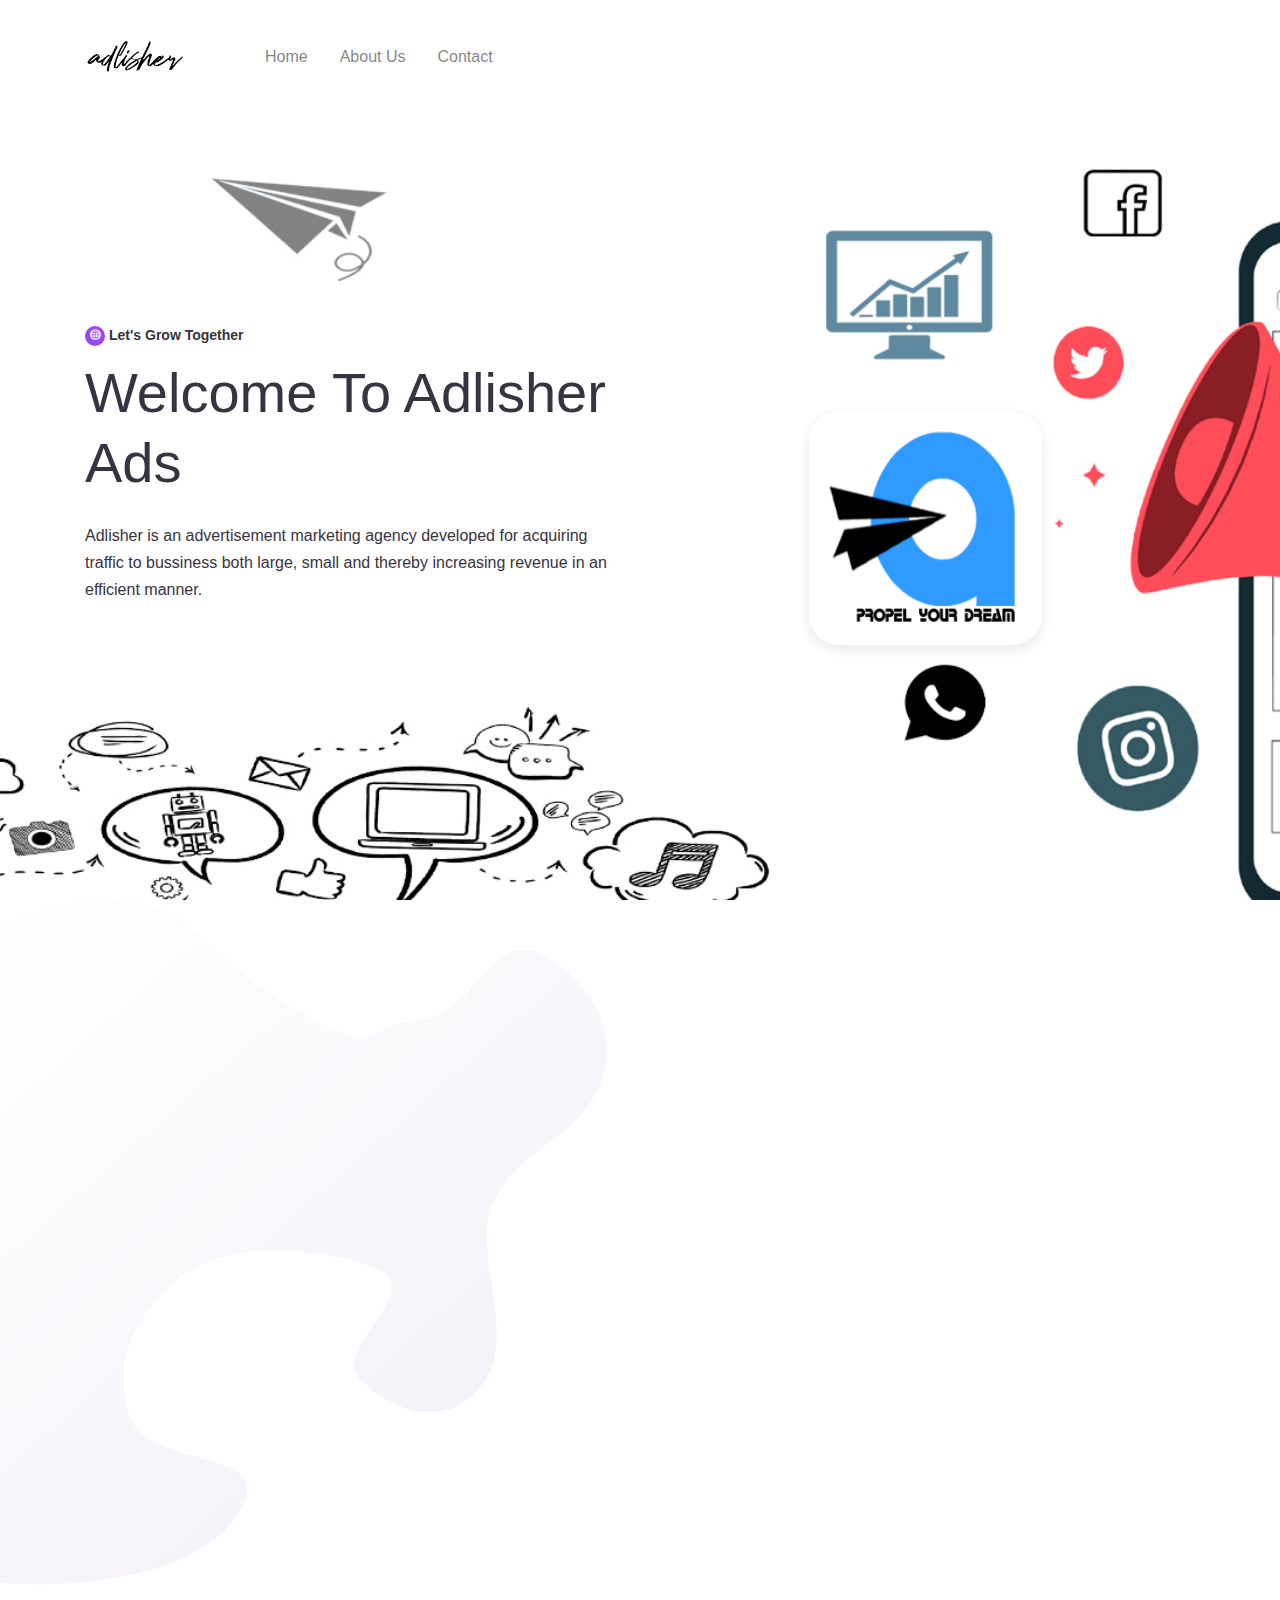
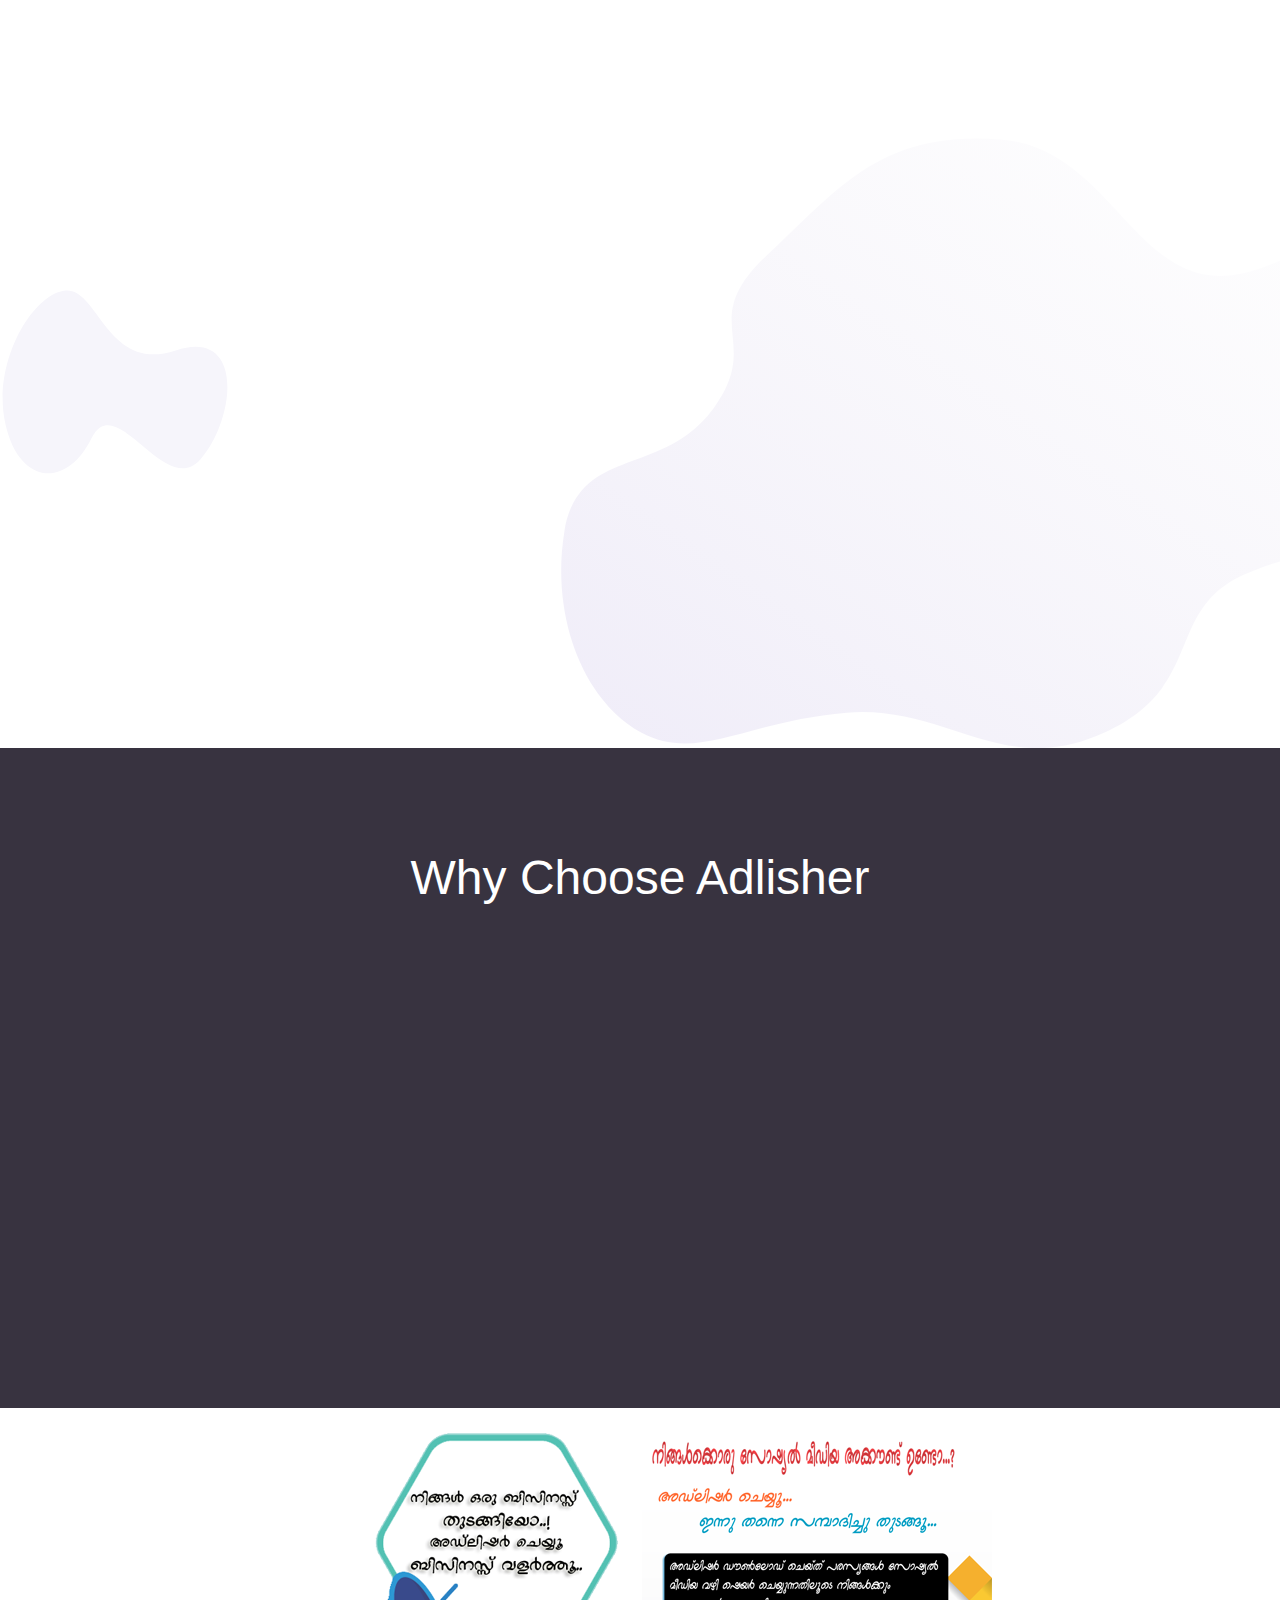
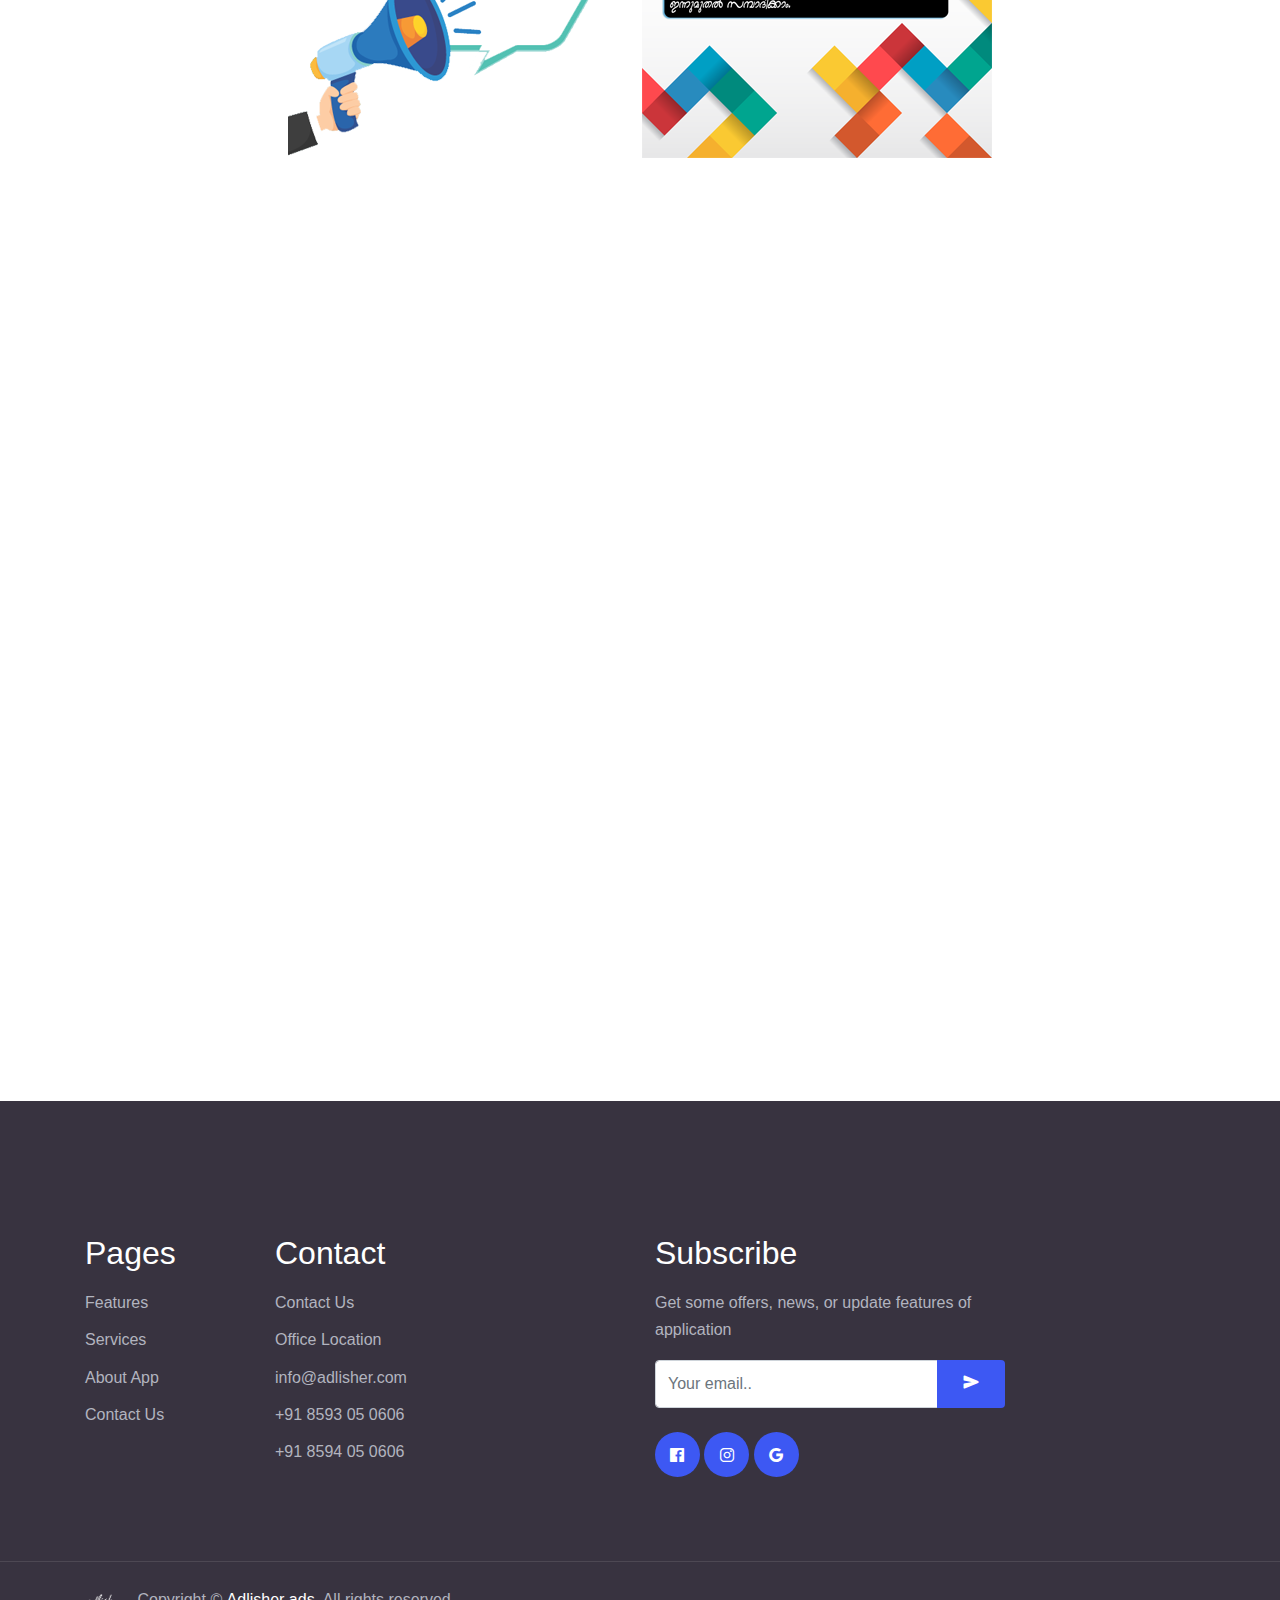
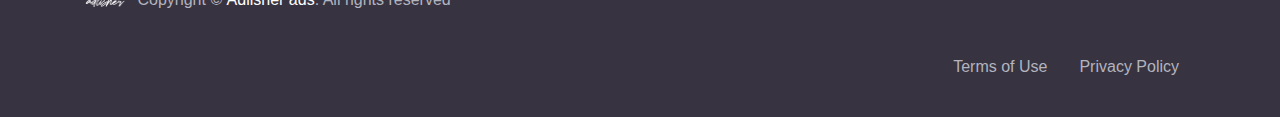
==== commit 12a3272f: "Update index.html" ====
--- a/index.html
+++ b/index.html
@@ -125,7 +125,7 @@
               <font size="+2"><b><li>Social media marketing</li></b>
 				  <b><li>SEO</li></b>
 		  	      <b><li>Digital advertising</li></b>
-				  <b><li>Short vedio advertisement</li></b>
+				  <b><li>Short video advertisement</li></b>
 			   </ul></font>
  		      
             </div>
@@ -182,8 +182,8 @@
           <div class="mb-3">
             <img src="assets/img/icons/rocket.svg" alt="">
           </div>
-          <p class="fs-large">Very Fast</p>
-          <p class="fs-small fg-grey">Lorem ipsum dolor sit amet, consetetur sadipscing elitr, sed</p>
+          <p class="fs-large">Smart Ads</p>
+          <p class="fs-small fg-grey">Create Ads for smart categories like Top selling, Most viewed, High value product.</p>
         </div>
       </div>
       <div class="col-md-6 col-lg-3 py-3">
@@ -192,7 +192,7 @@
             <img src="assets/img/icons/testimony.svg" alt="">
           </div>
           <p class="fs-large">Happy Client</p>
-          <p class="fs-small fg-grey">Lorem ipsum dolor sit amet, consetetur sadipscing elitr, sed</p>
+          <p class="fs-small fg-grey">We advise. We design. Together. Our success is measured by results.</p>
         </div>
       </div>
       <div class="col-md-6 col-lg-3 py-3">
@@ -200,8 +200,8 @@
           <div class="mb-3">
             <img src="assets/img/icons/promotion.svg" alt="">
           </div>
-          <p class="fs-large">Free Ads</p>
-          <p class="fs-small fg-grey">Lorem ipsum dolor sit amet, consetetur sadipscing elitr, sed</p>
+          <p class="fs-large">Best Offers</p>
+          <p class="fs-small fg-grey">Get the best offers, latest deals, Promo codes.</p>
         </div>
       </div>
       <div class="col-md-6 col-lg-3 py-3">
@@ -210,7 +210,7 @@
             <img src="assets/img/icons/support.svg" alt=""
           </div>
           <p class="fs-large">24/7 Support</p>
-          <p class="fs-small fg-grey">Lorem ipsum dolor sit amet, consetetur sadipscing elitr, sed</p>
+          <p class="fs-small fg-grey">Providing our customers with our 24/7 high quality support services all around the world</p>
         </div>
       </div>
       
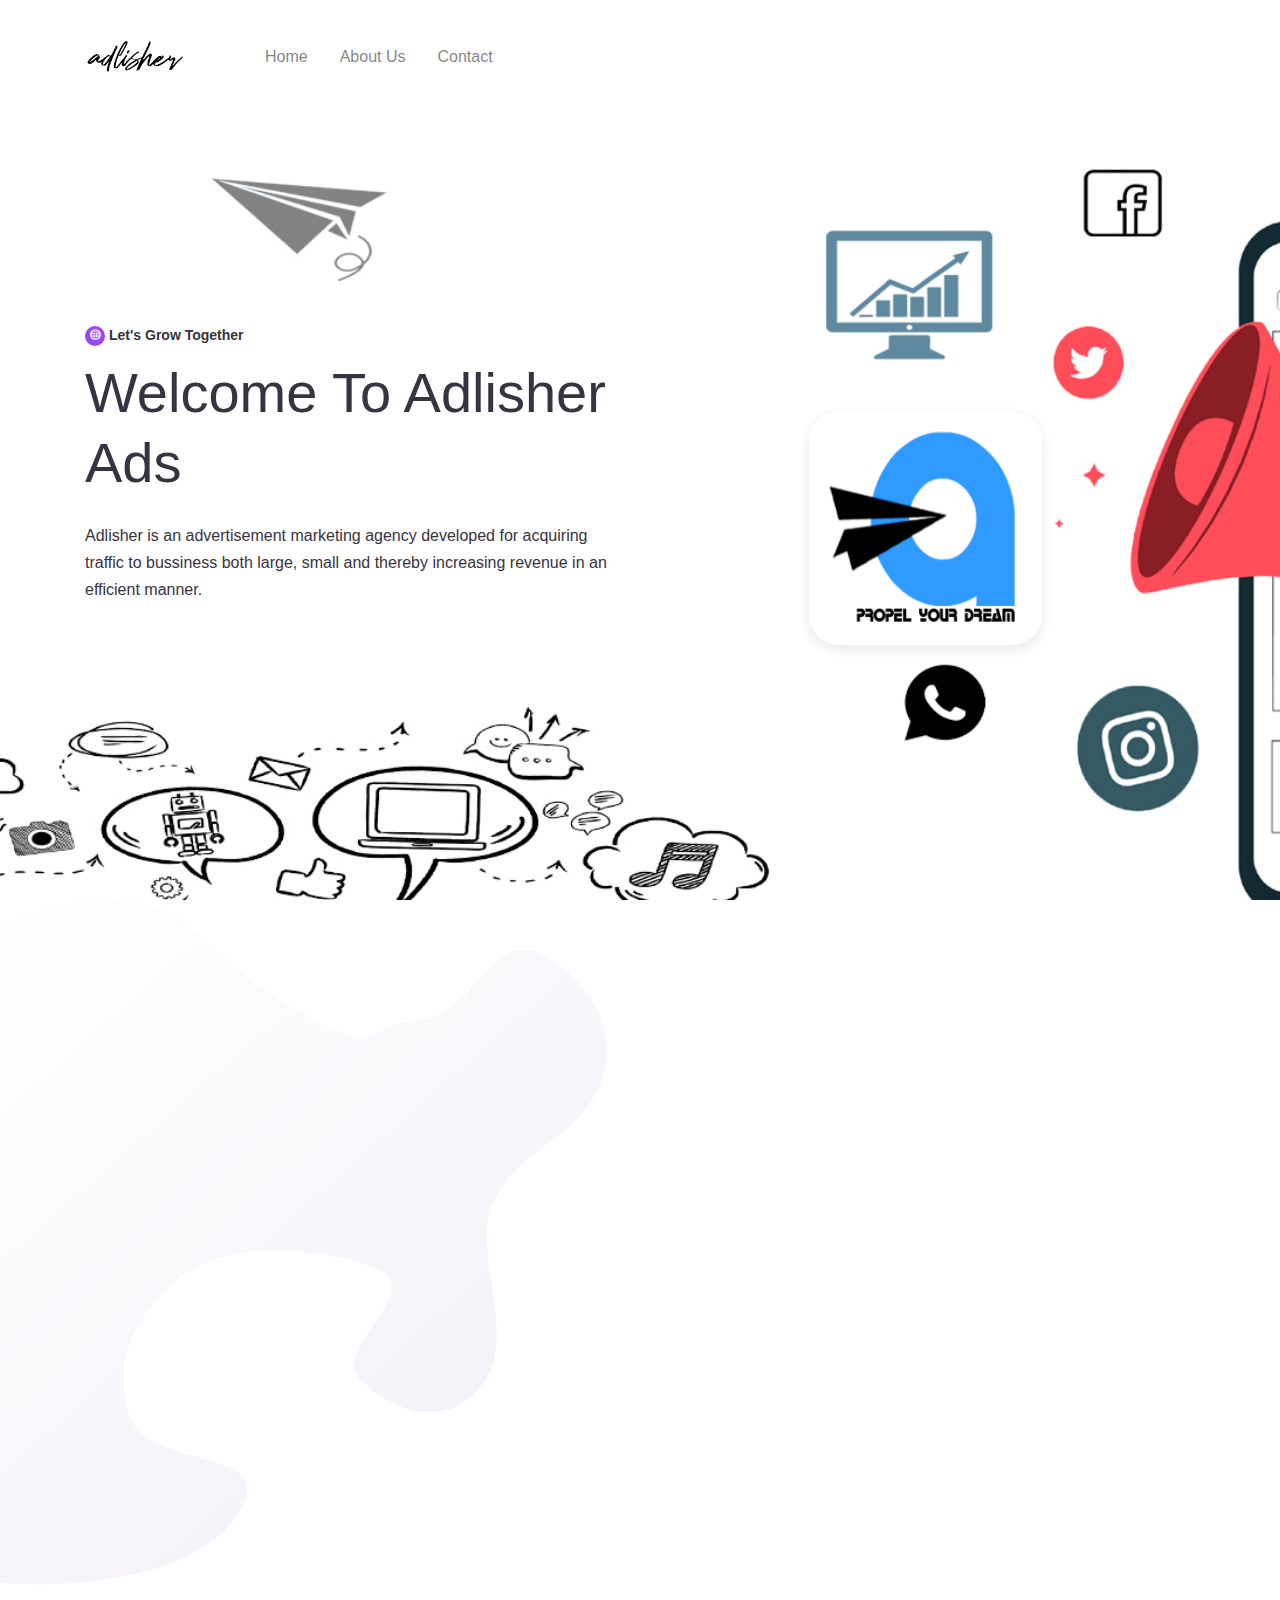
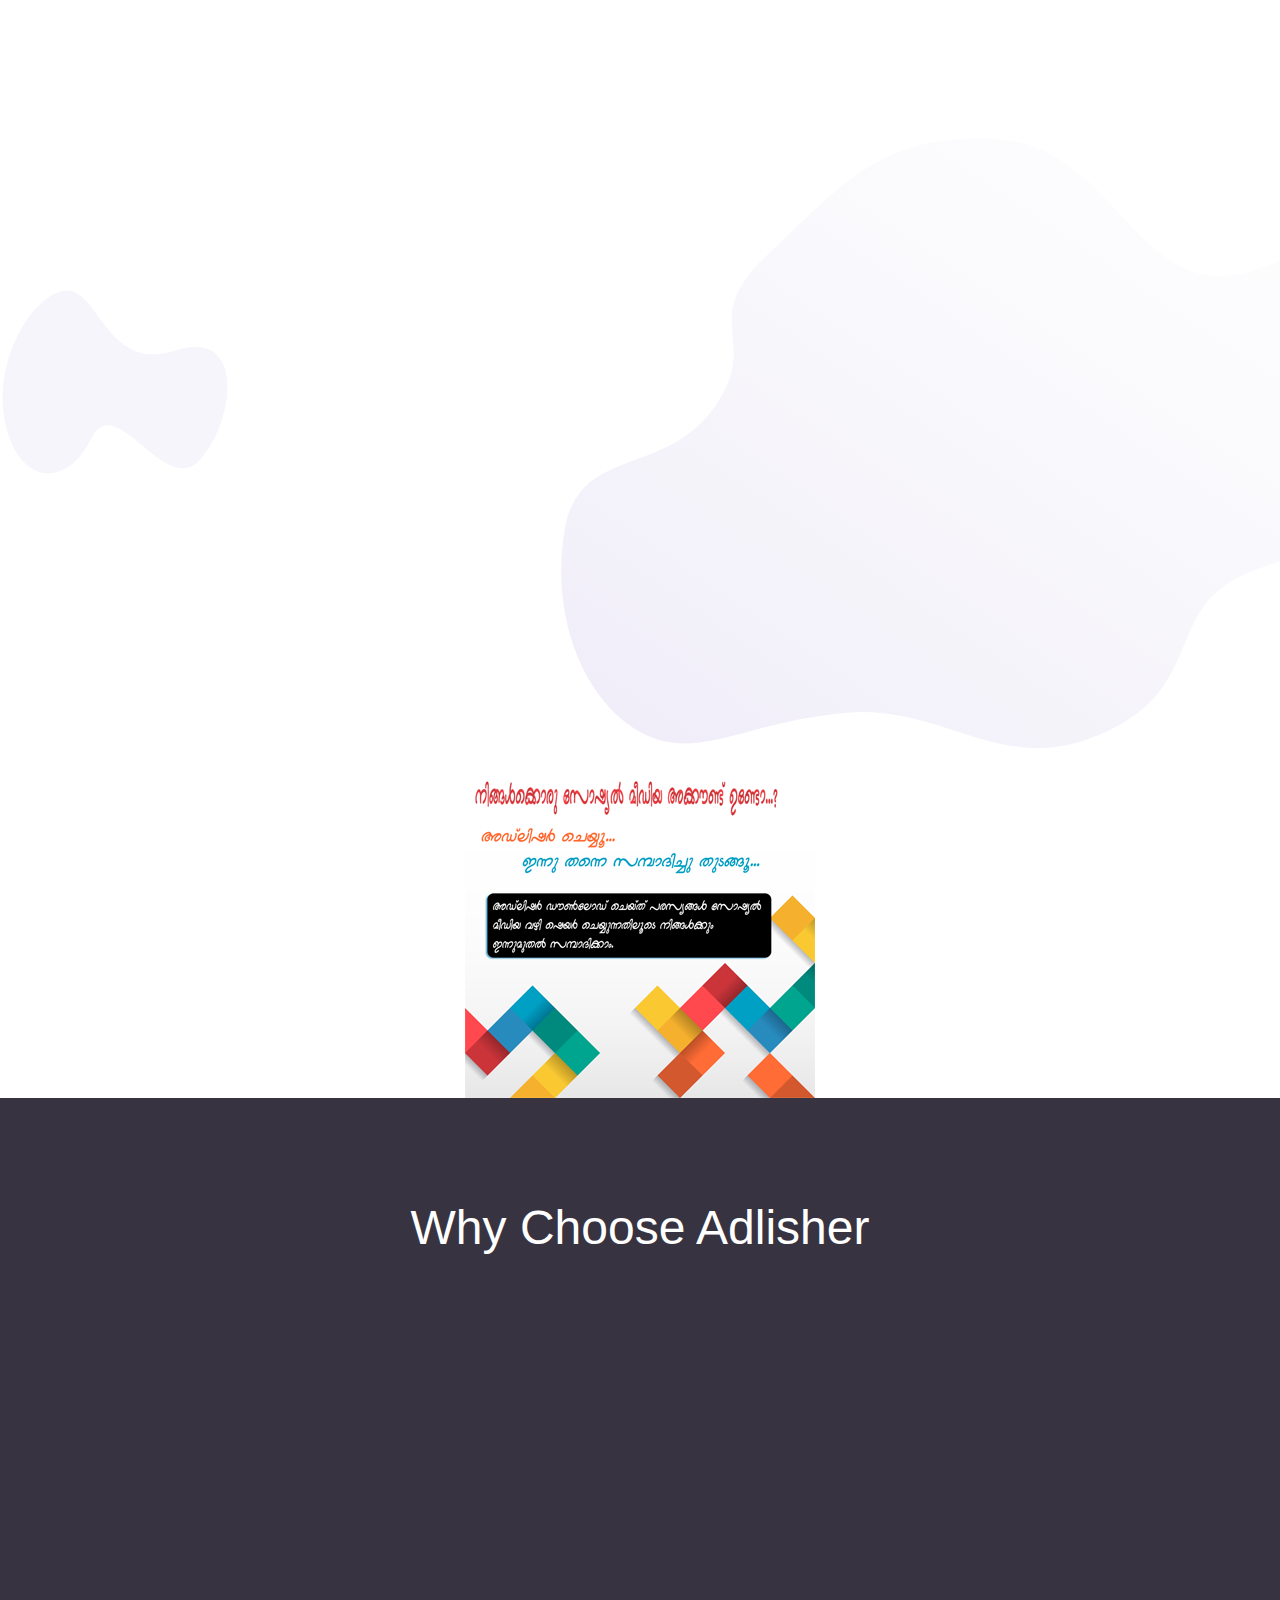
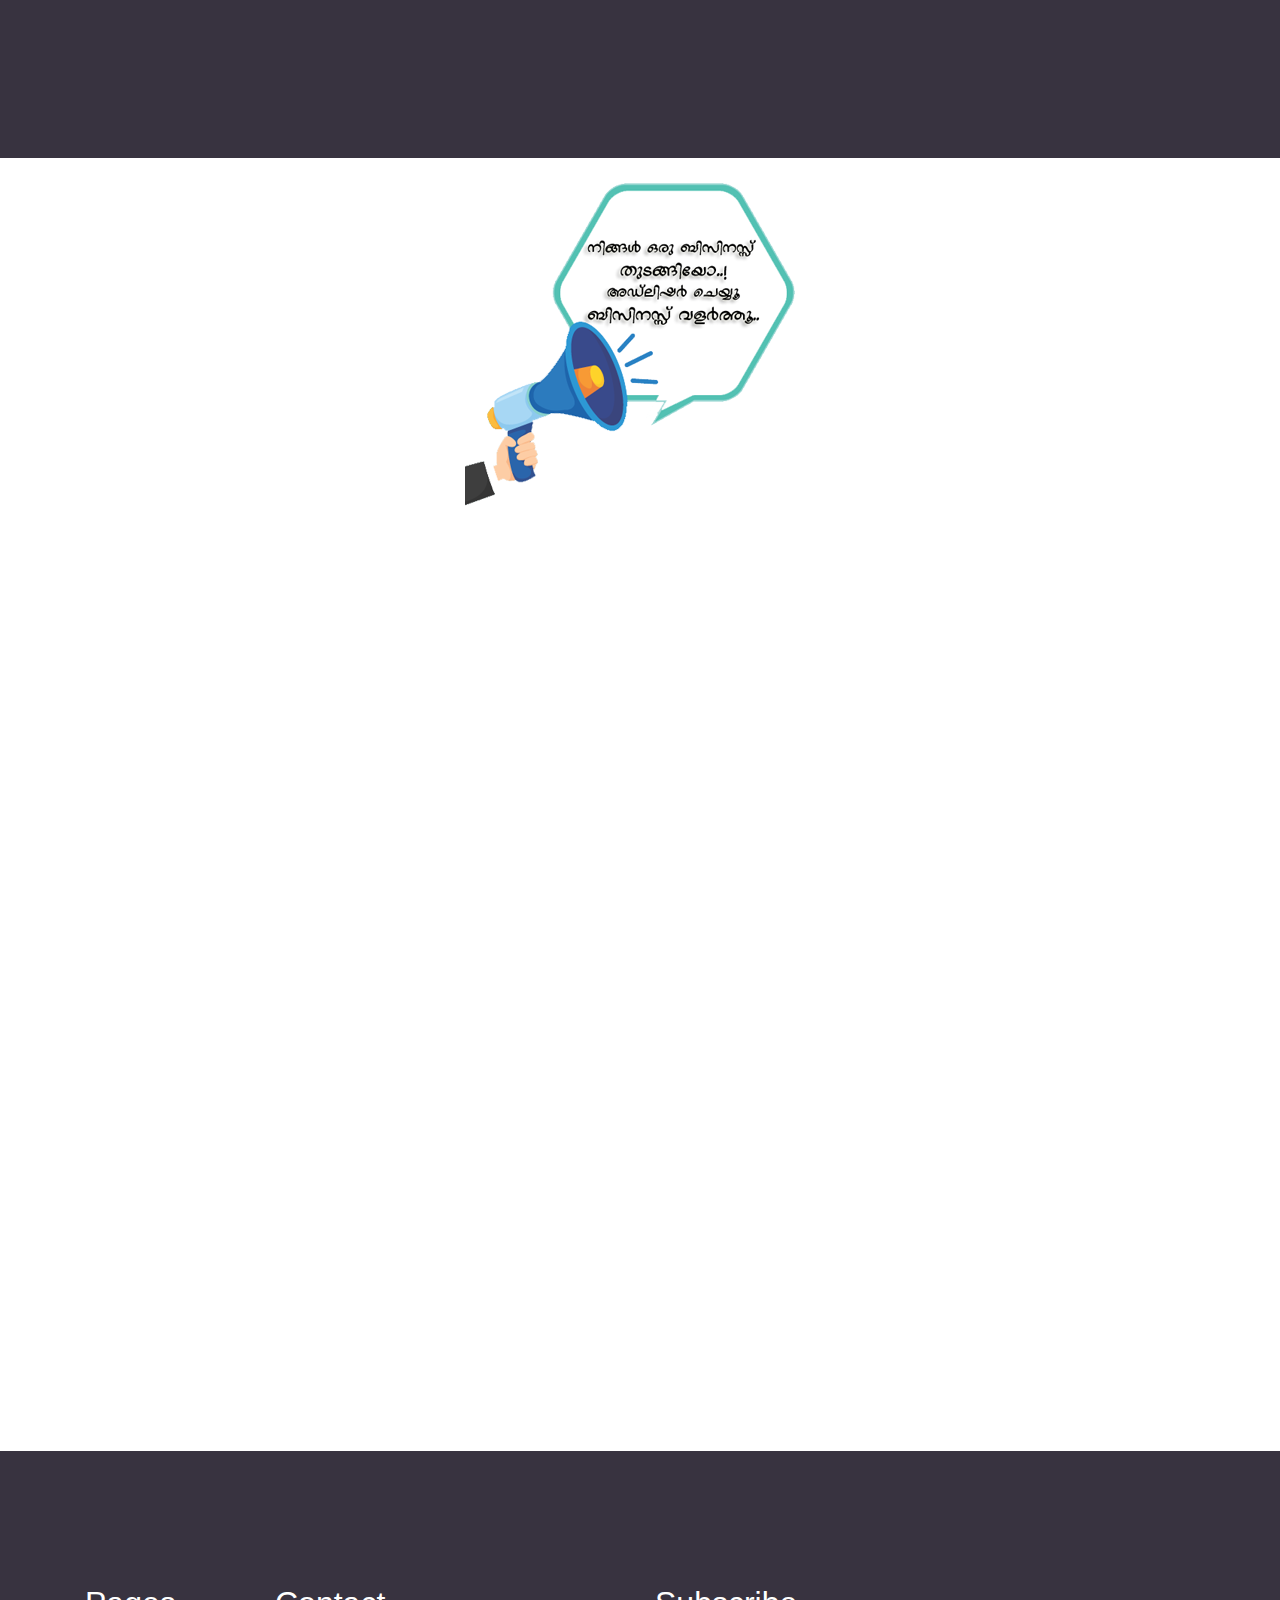
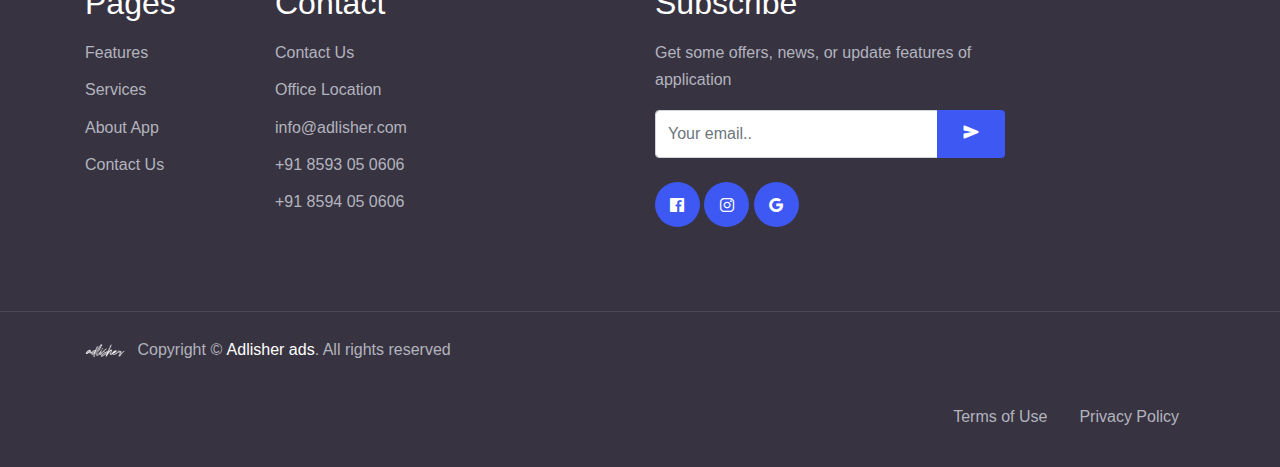
==== commit 19ab946c: "Update index.html" ====
--- a/index.html
+++ b/index.html
@@ -158,7 +158,7 @@
               <li></i>Share Our Ad</li>
               <li></i>Unlimited Earnings</li>
             </ul>
-			<a href="#" class="btn btn-primary rounded-pill">Get App Now</a>
+			<a href="https://play.google.com/store/apps/details?id=com.ads.adlisher" class="btn btn-primary rounded-pill">Get App Now</a>
 	  </div>
       <div class="col-lg-5 py-3">
         <div class="img-place mobile-preview shadow wow zoomIn">
@@ -171,6 +171,10 @@
 
 </div>
 
+<center>
+	<img src="assets/img/pos2.png" alt=""/>
+</center>
+
 
 <div class="page-section bg-dark fg-white">
   <div class="container">
@@ -210,7 +214,7 @@
             <img src="assets/img/icons/support.svg" alt=""
           </div>
           <p class="fs-large">24/7 Support</p>
-          <p class="fs-small fg-grey">Providing our customers with our 24/7 high quality support services all around the world</p>
+          <p class="fs-small fg-grey">Providing our customers with our 24/7 high quality support services all around the world.</p>
         </div>
       </div>
       
@@ -229,7 +233,6 @@
 
 <center>
 	<img src="assets/img/pos1.png" alt=""/>
-	<img src="assets/img/pos2.png" alt=""/>
 </center>
 
 
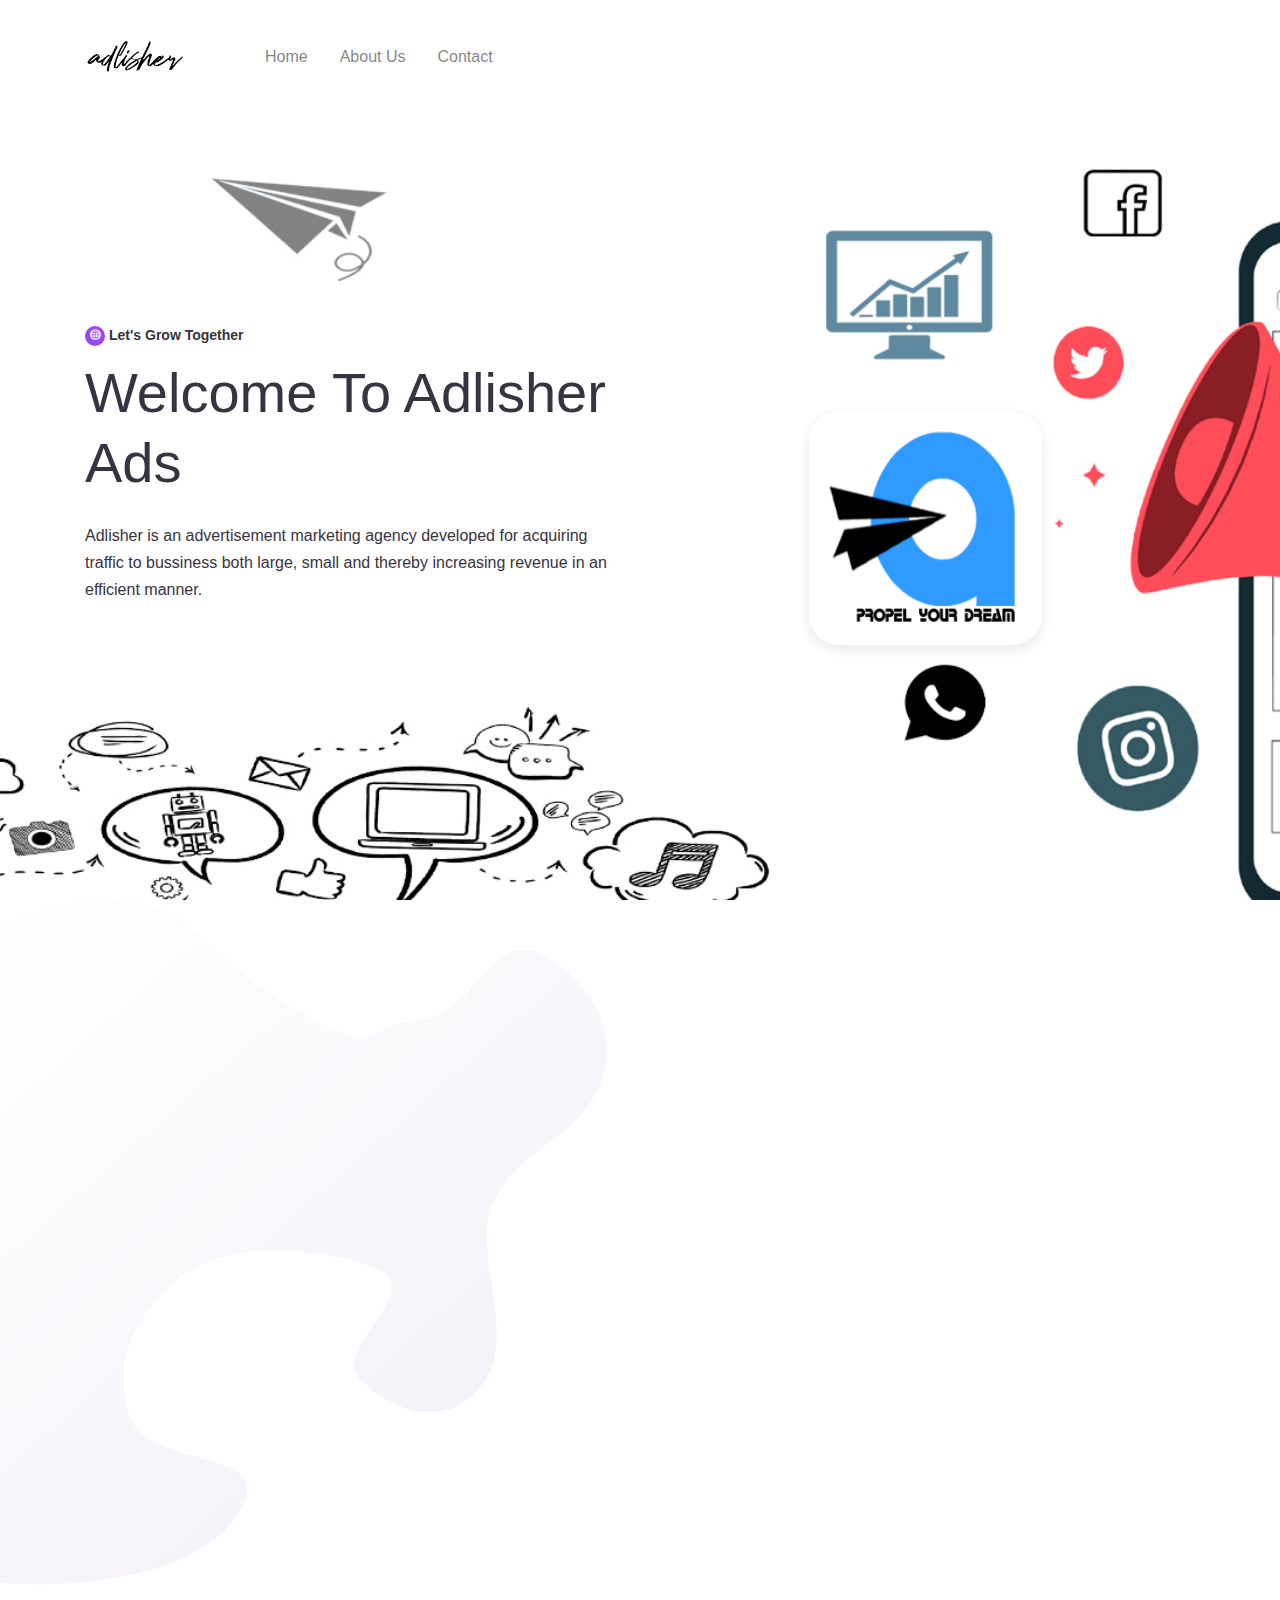
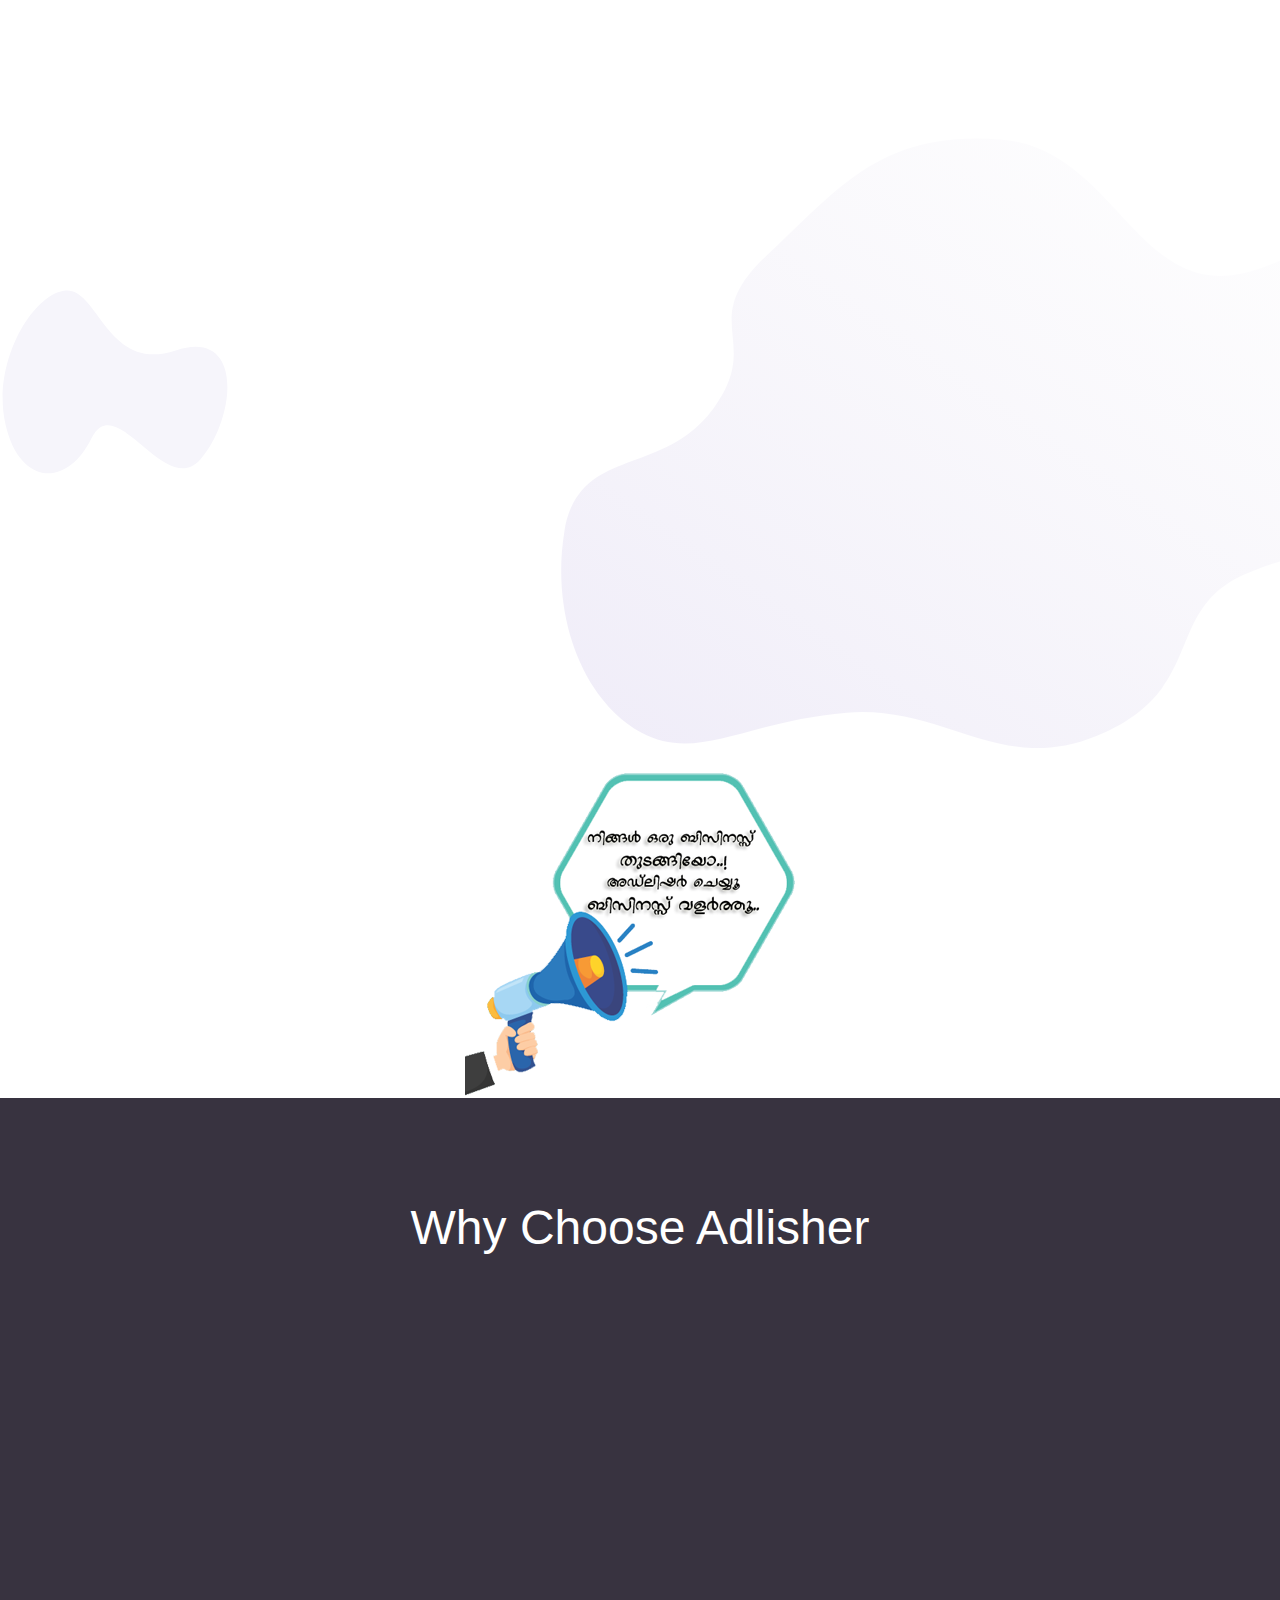
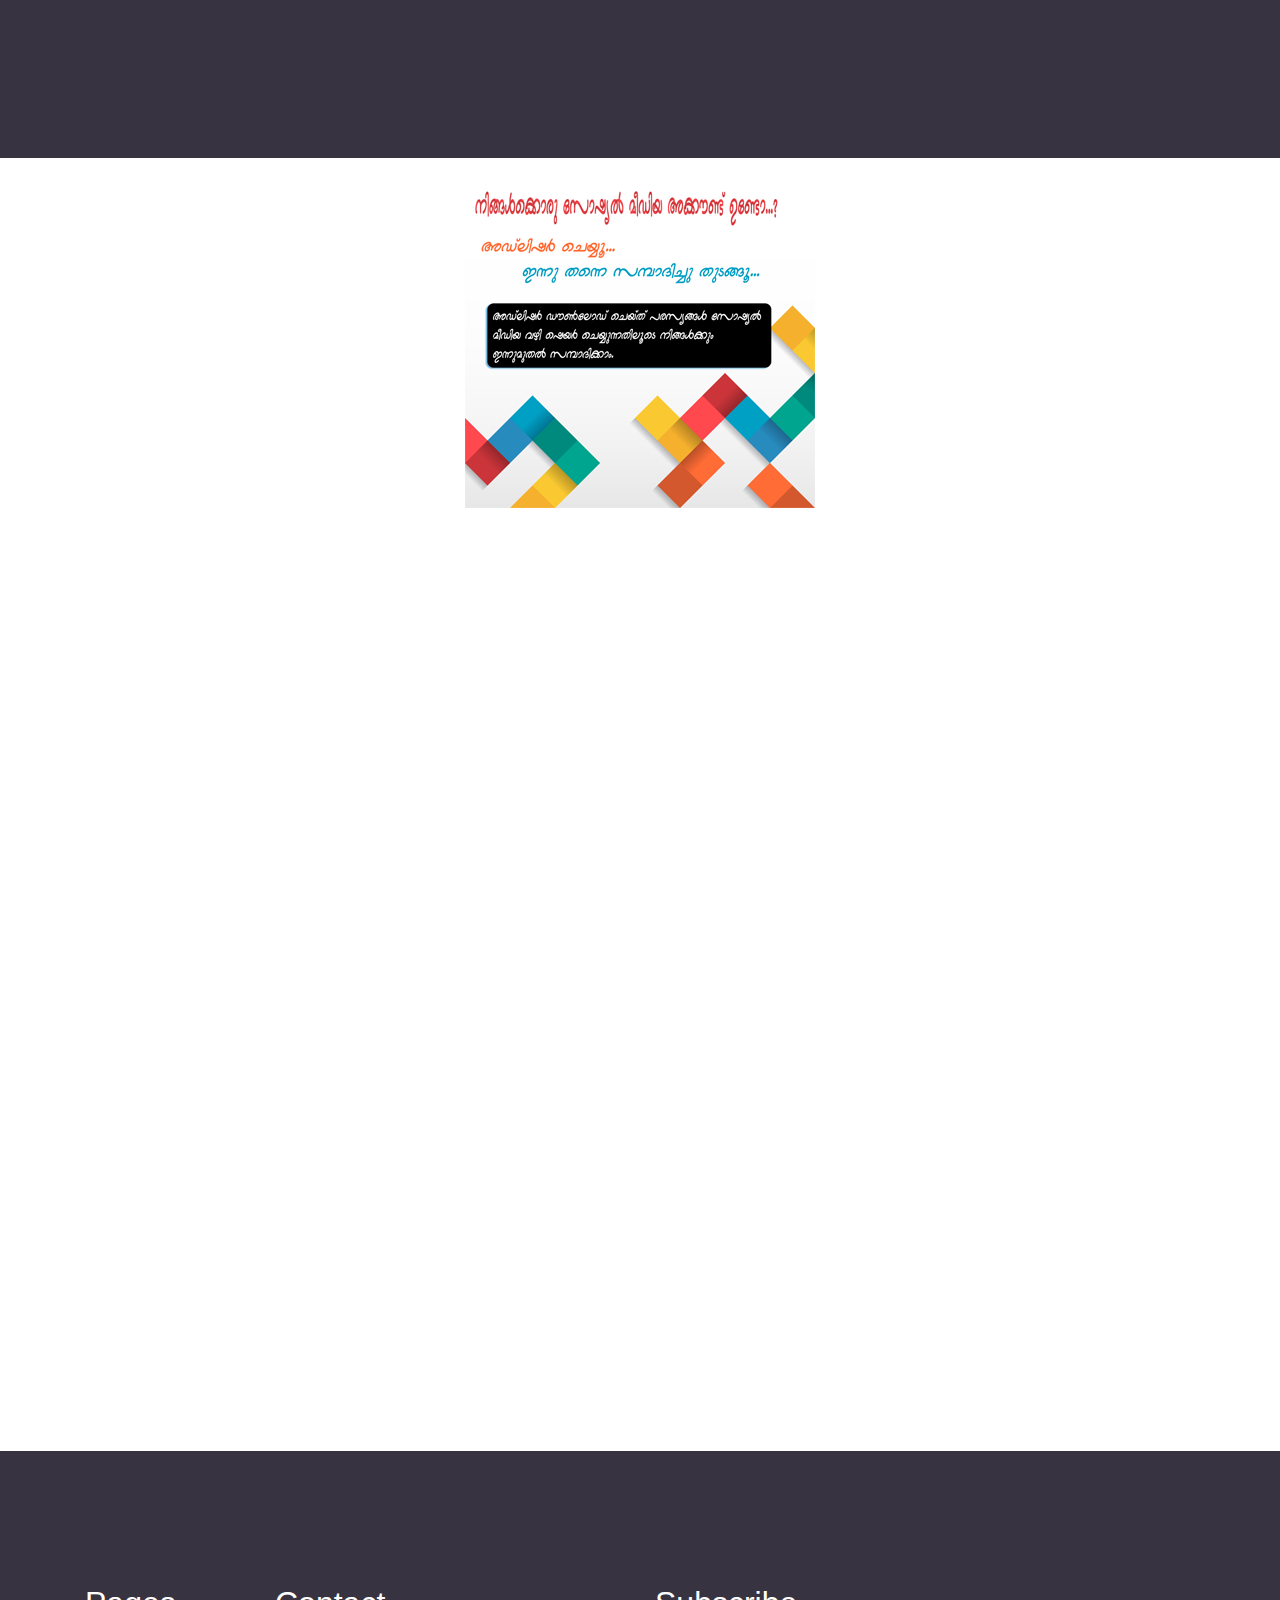
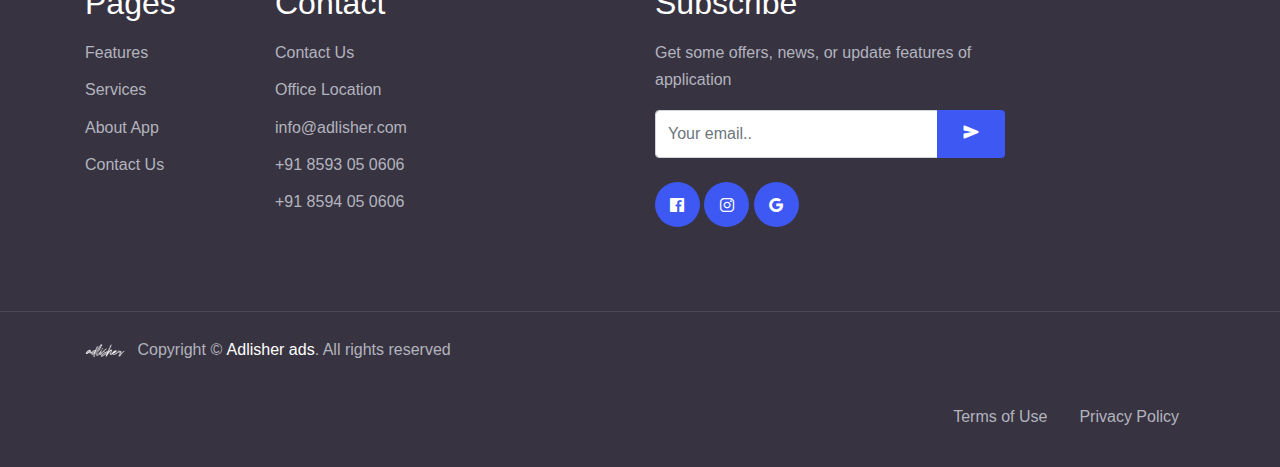
==== commit 5bdb9eee: "Update index.html" ====
--- a/index.html
+++ b/index.html
@@ -172,7 +172,7 @@
 </div>
 
 <center>
-	<img src="assets/img/pos2.png" alt=""/>
+	<img src="assets/img/pos1.png" alt=""/>
 </center>
 
 
@@ -232,7 +232,7 @@
 </div>
 
 <center>
-	<img src="assets/img/pos1.png" alt=""/>
+	<img src="assets/img/pos2.png" alt=""/>
 </center>
 
 
